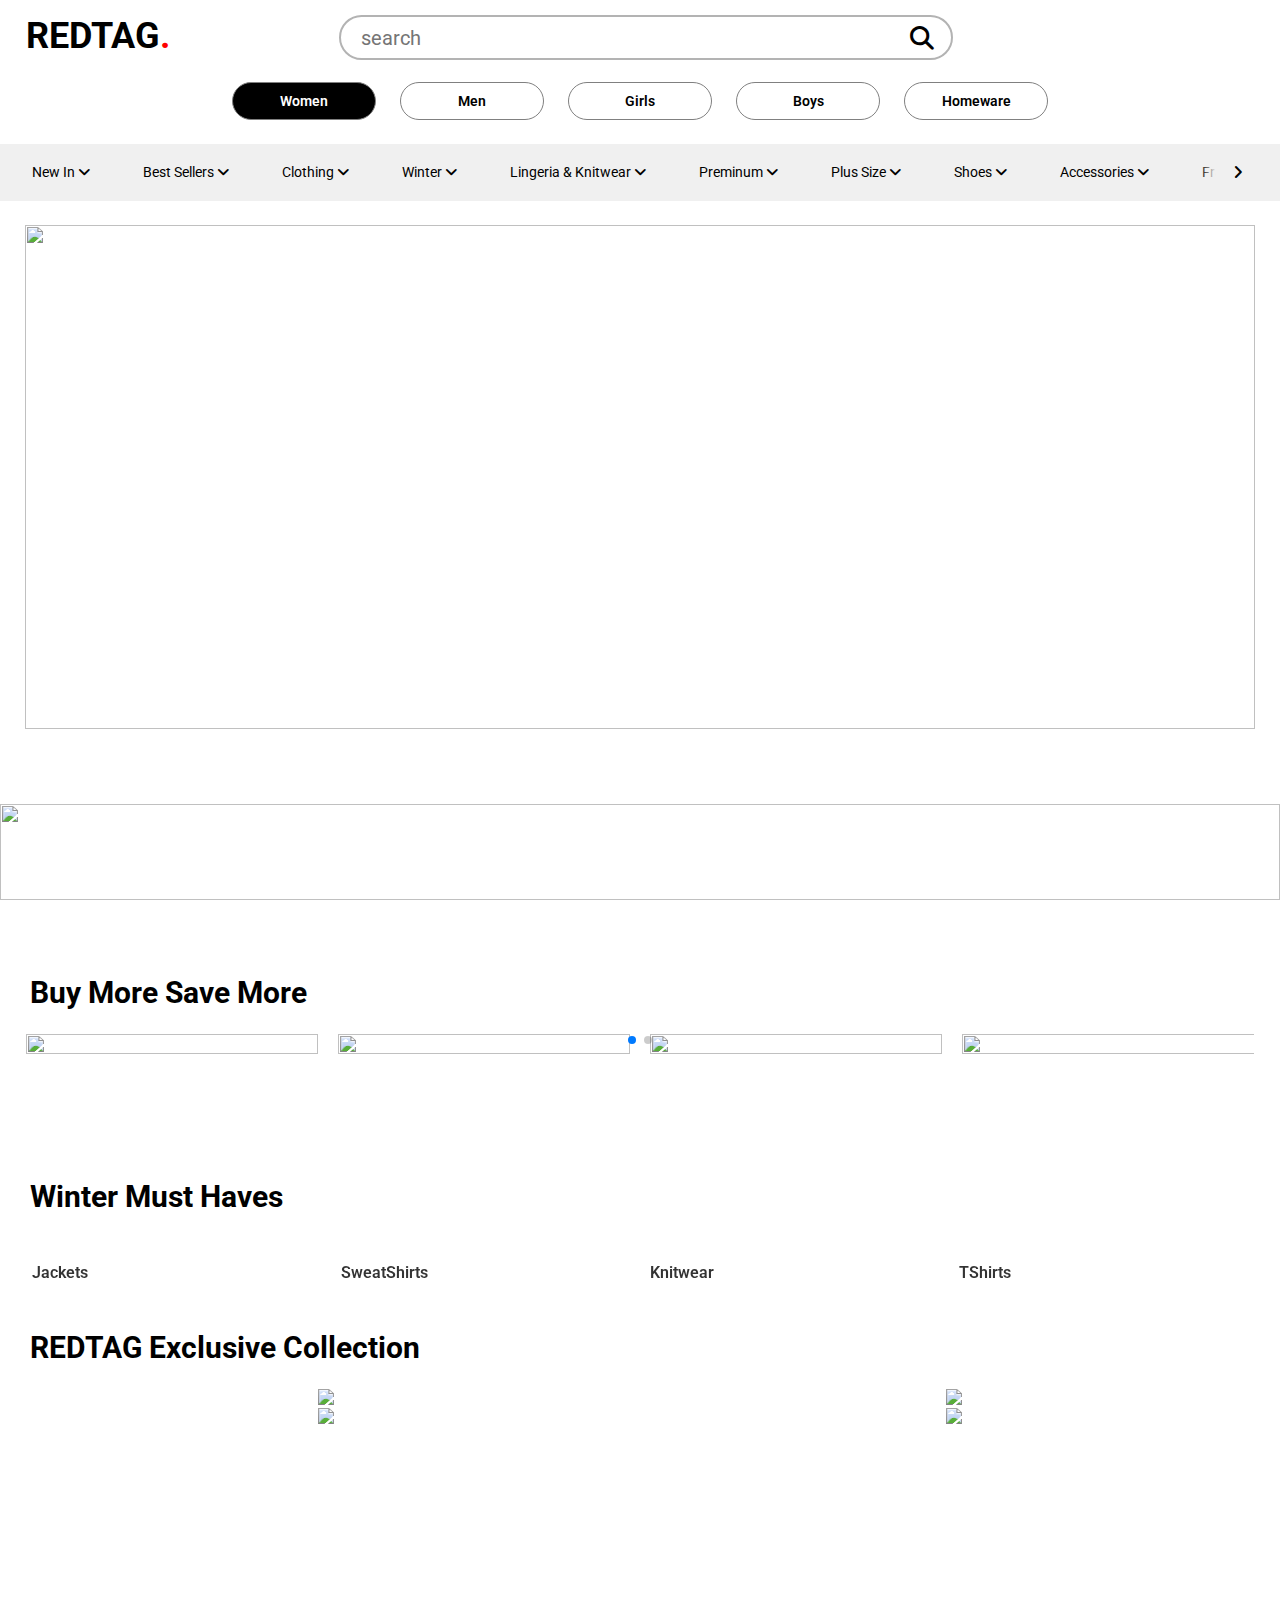
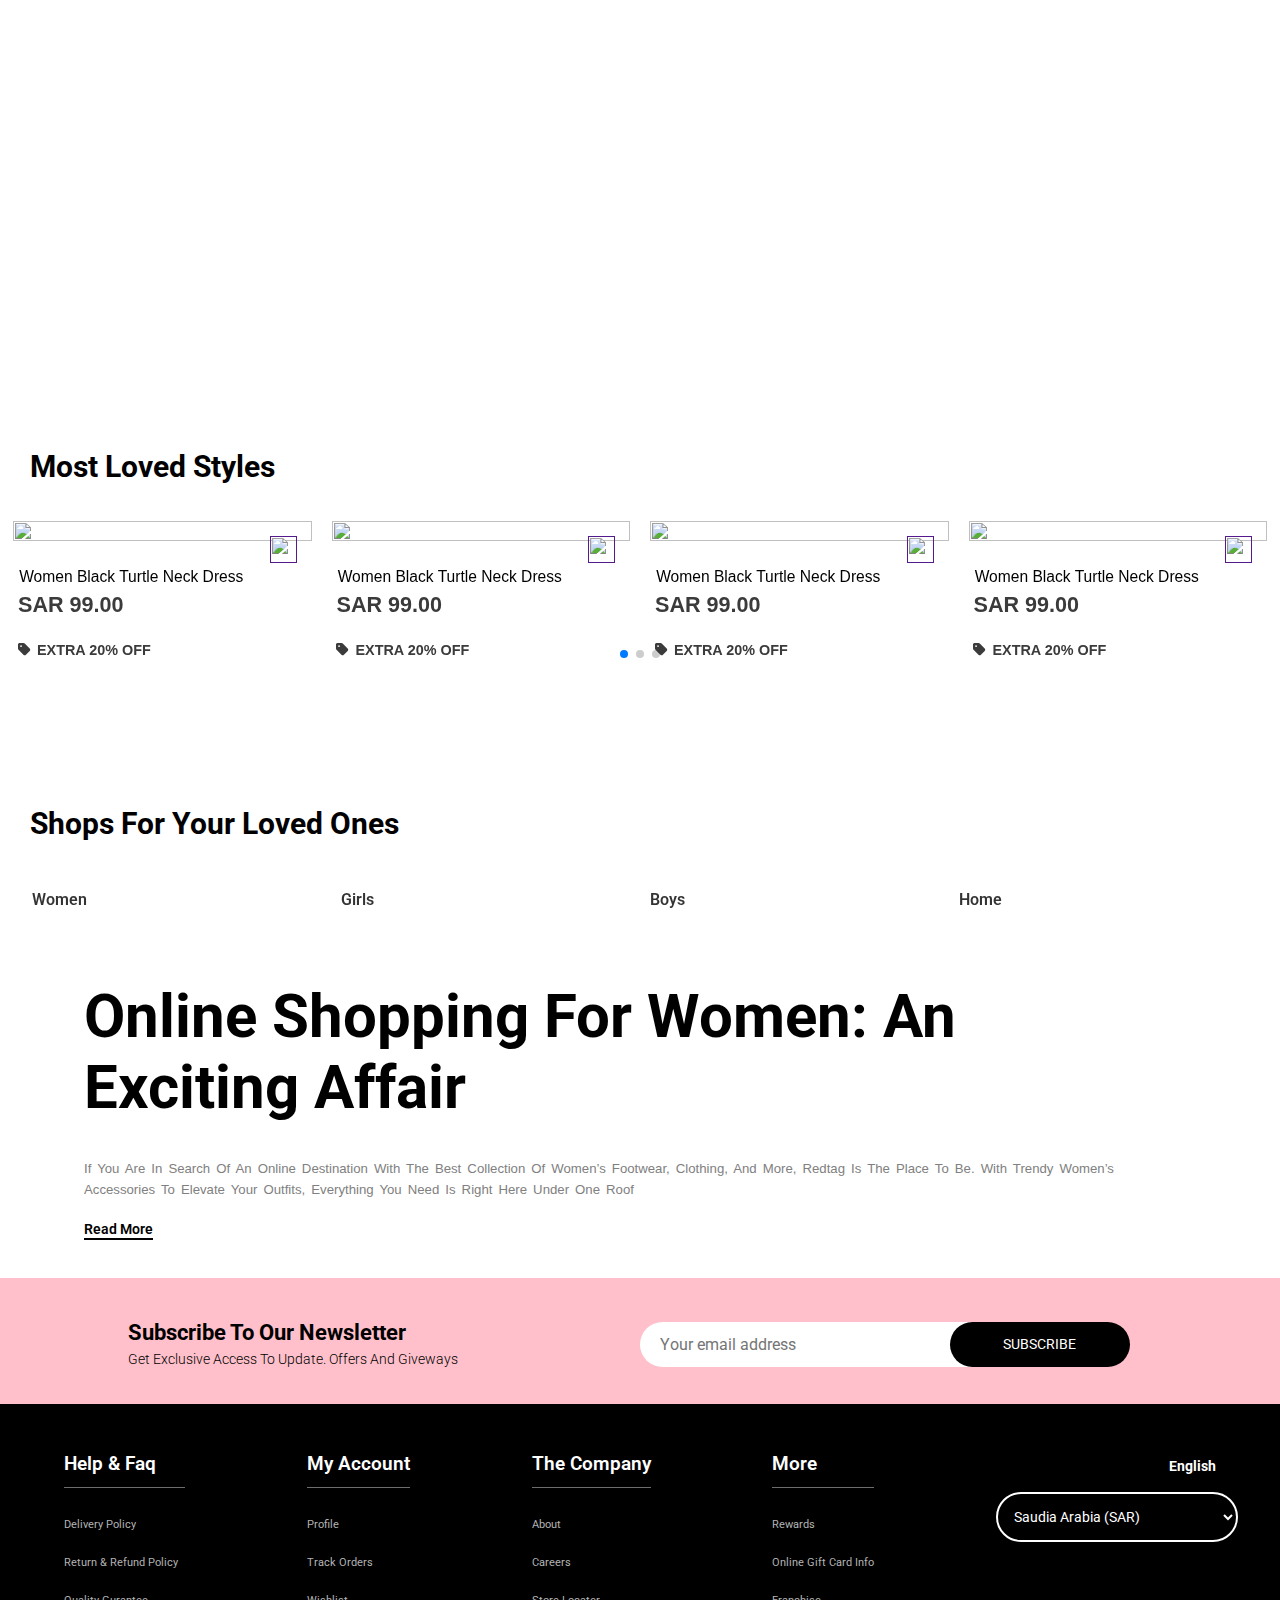
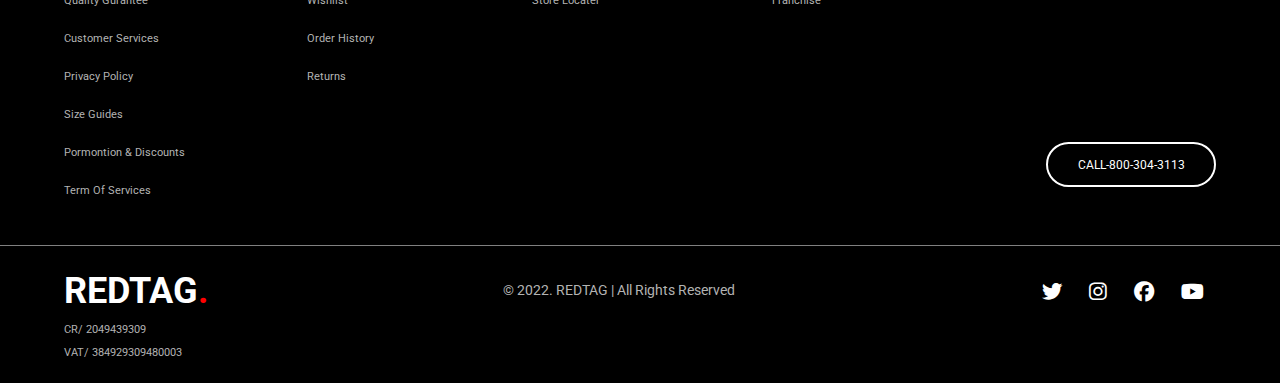
==== index.html @ 8b52f867 "redtag e-commerce" ====
<!DOCTYPE html>
<html lang="en">

<head>
    <meta charset="UTF-8">
    <meta http-equiv="X-UA-Compatible" content="IE=edge">
    <meta name="viewport" content="width=device-width, initial-scale=1.0">

    <!-- cdn link for fonts -->
    <link rel="stylesheet" href="https://cdnjs.cloudflare.com/ajax/libs/font-awesome/6.2.0/css/all.min.css">

    <!-- slider js link -->
    <link rel="stylesheet" href="https://cdn.jsdelivr.net/npm/swiper@8/swiper-bundle.min.css" />

    <!-- css link file  -->
    <link rel="stylesheet" href="sass/women1.css">
    <title>Women's Fashion</title>
</head>

<body>

    <!-- header section -->

        <header>
            <div class="top-head">
                <a href="" class="logo">Redtag<span>.</span> </a>
                <div class="icons-mbl">
                    <div class="hide-icons">
                        <a href="">
                            <img src="https://cdn.shopify.com/s/files/1/0604/1151/1030/files/sprite.svg?v=1639407144#account"
                                alt="">
                        </a>
                        <a href="">
                            <img src="https://cdn.shopify.com/s/files/1/0604/1151/1030/files/sprite.svg?v=1654072666#wishlist-inactive"
                                alt="">
                        </a>
                        <a href="">
                            <img src="https://cdn.shopify.com/s/files/1/0604/1151/1030/files/sprite.svg?v=1639407144#shopping-bag"
                                alt="">
                        </a>
                    </div>
                </div>
                <form action="">
                    <input type="search" id="search-bar" placeholder="search">
                    <label for="search-bar" class="fas fa-search"></label>
                </form>

                <div class="icons-pc">
                    <a href="/">
                        <img src="https://cdn.shopify.com/s/files/1/0604/1151/1030/files/sprite.svg?v=1639407144#account"
                            alt="">
                    </a>
                    <a href="/">
                        <img src="https://cdn.shopify.com/s/files/1/0604/1151/1030/files/sprite.svg?v=1654072666#wishlist-inactive"
                            alt="">
                    </a>
                    <a href="/">
                        <img src="https://cdn.shopify.com/s/files/1/0604/1151/1030/files/sprite.svg?v=1639407144#shopping-bag"
                            alt="">
                    </a>
                </div>
            </div>
            <div class="lower-head">
                <div class="menu-btn">
                    <a id="active" class="btn" href="index.html">Women</a>
                    <a class="btn" href="menfashion.html">Men</a>
                    <a class="btn" href="girlsfashion.html">Girls</a>
                    <a class="btn" href="boysfashion.html">Boys</a>
                    <a class="btn" href="homewarefashion.html">Homeware</a>
                </div>
            </div>
        </header>

    <!-- this section have same data on all pages -->
    
    <section id="women-f">

        <!-- dropdown navbar section  -->
    <section class="navbar">

        <nav class="wrapper">
            <div class="icon"><i id="left" class="fa-solid fa-angle-left"></i></div>
            <ul class="tabs-box">
                <li onclick="myNewIn()" class="tab">New In
                    <i class="fa-solid fa-angle-down"></i>
                </li>
                <li onclick="myBestSeller()" class="tab">Best Sellers
                    <i class="fa-solid fa-angle-down"></i>
                </li>
                <li onclick="myClothing()" class="tab">Clothing
                    <i class="fa-solid fa-angle-down"></i>
                </li>
                <li onclick="myWinter()" class="tab">Winter
                    <i class="fa-solid fa-angle-down"></i>
                </li>
                <li onclick="myLingeria()" class="tab">Lingeria & Knitwear
                    <i class="fa-solid fa-angle-down"></i>
                </li>
                <li onclick="myPremium()" class="tab">Preminum
                    <i class="fa-solid fa-angle-down"></i>
                </li>
                <li onclick="myPlusSize()" class="tab">Plus Size
                    <i class="fa-solid fa-angle-down"></i>
                </li>
                <li onclick="myShoes()" class="tab">Shoes
                    <i class="fa-solid fa-angle-down"></i>
                </li>
                <li onclick="myAccessories()" class="tab">Accessories
                    <i class="fa-solid fa-angle-down"></i>
                </li>
                <li onclick="myFragrance()" class="tab">Fragrance
                    <i class="fa-solid fa-angle-down"></i>
                </li>
                <li onclick="myHotOffer()" id="hot-offer" class="tab">Hot Offers
                    <i class="fa-solid fa-angle-down"></i>
                </li>
            </ul>
            <div class="icon"><i id="right" class="fa-solid fa-angle-right"></i></div>
        </nav>

        <!--nav dropdown items section  -->

        <section>
            <div  class="nav-dropdown">
            <!-- NewIn menu list  -->
        
            <div id="newIn" class="container">
                <div class="all-lists">
                    <ul class="menu-list">
                        <li><a class="menu-heading" href="">ALL</a></li>
                        <li><a href="">Clothing</a></li>
                        <li><a href="">Accessories</a></li>
                        <li><a href="">Shoes</a></li>
                    </ul>
                </div>
            </div>

            <!-- best seller menu list  -->

            <div id="best-seller" class="container">
                <div class="all-lists">
                    <ul class="menu-list">
                        <li><a class="menu-heading" href="">ALL</a></li>
                        <li><a href="">Clothing</a></li>
                        <li><a href="">Accessories</a></li>
                        <li><a href="">Shoes</a></li>
                    </ul>
                </div>
            </div>

            <!-- clothing menu list  -->

            <div id="clothing" class="container">
                <div class="all-lists">
                    <ul class="menu-list">
                        <li><a class="menu-heading" href="">shops all clothing</a></li>
                        <li><a href="">New in</a></li>
                        <li><a href="">Jackets</a></li>
                        <li><a href="">Sweateshirts & Hoodies</a></li>
                        <li><a href="">Kintwear</a></li>
                        <li><a href="">Dresses</a></li>
                        <li><a href="">Jeans & Jeggings</a></li>
                        <li><a href="">Leggings</a></li>
                        <li><a href="">Trouser and Shorts</a></li>
                        <li><a href="">Tops & T-Shirts</a></li>
                        <li><a href="">Skirts</a></li>
                        <li><a href="">Activewear</a></li>
                        <li><a href="">Lingeria</a></li>
                        <li><a href="">Loungewear</a></li>
                        <li><a href="">Swimwear</a></li>
                    </ul>
                    <ul class="menu-list">
                        <li><a class="menu-heading" href="">premium</a></li>
                        <li><a href="">Aaniqa Collection</a></li>
                        <li><a href="">Celebrity Collection</a></li>
                        <li><a href="">Limited Edition Collection</a></li>
                    </ul>
                    <ul class="menu-list">
                        <li><a class="menu-heading" href="">shops all collection</a></li>
                        <li><a href="">Best Sellers</a></li>
                        <li><a href="">Winter Collection</a></li>
                        <li><a href="">Timeless Beige</a></li>
                        <li><a href="">Festive Collection</a></li>
                        <li><a href="">Characters You Love</a></li>
                        <li><a href="">Basics</a></li>
                        <li><a href="">Black is Beautiful</a></li>
                        <li><a href="">Pick Your Pink Blush</a></li>
                    </ul>
                </div>
            </div>

            <!-- winter menu list  -->

            <div id="winter" class="container">
                <div class="all-lists">
                    <ul class="menu-list">
                        <li><a class="menu-heading" href="">ALL</a></li>
                        <li><a href="">Clothing</a></li>
                        <li><a href="">Accessories</a></li>
                        <li><a href="">Shoes</a></li>
                    </ul>
                </div>
            </div>

            <!-- lingera & knitwear menu list  -->

            <div id="ling-kint" class="container">
                <div class="all-lists">
                    <ul class="menu-list">
                        <li><a class="menu-heading" href="">shop all lingerie</a></li>
                        <li><a href="">Bras</a></li>
                        <li><a href="">Briefs</a></li>
                        <li><a href="">Vests</a></li>
                        <li><a href="">Babydolls</a></li>
                    </ul>
                    <ul class="menu-list">
                        <li><a class="menu-heading" href="">shop all nightwear</a></li>
                        <li><a href="">Chemises</a></li>
                        <li><a href="">Cami Sets</a></li>
                        <li><a href="">Nightgowns</a></li>
                        <li><a href="">Nightshirts</a></li>
                        <li><a href="">Pyjamas</a></li>
                    </ul>
                </div>
            </div>

            <!-- premium menu list  -->

            <div id="premium" class="container">
                <div class="all-lists">
                    <ul class="menu-list">
                        <li><a class="menu-heading" href="">shop all premium</a></li>
                        <li><a href="">Aaniqa Collection</a></li>
                        <li><a href="">Celebrity Collection</a></li>
                        <li><a href="">Limited Collection</a></li>
                    </ul>
                </div>
            </div>

            <!-- plus size menu list  -->

            <div id="plus-size" class="container">
                <div class="all-lists">
                    <ul class="menu-list">
                        <li><a class="menu-heading" href="">shop all plus size</a></li>
                        <li><a href="">New In</a></li>
                        <li><a href="">Tops & T-Shirts</a></li>
                        <li><a href="">Dresses</a></li>
                        <li><a href="">Jeans & Jeggings</a></li>
                        <li><a href="">Skirts</a></li>
                        <li><a href="">Trousers & Leggings</a></li>
                        <li><a href="">Jackets</a></li>
                        <li><a href="">Sweateshirts & Hoodies</a></li>
                    </ul>
                </div>
            </div>

            <!-- shoes menu list  -->

            <div id="shoes" class="container">
                <div class="all-lists">
                    <ul class="menu-list">
                        <li><a class="menu-heading" href="">shop all shoes</a></li>
                        <li><a href="">New In</a></li>
                        <li><a href="">shoes & T-Sandals</a></li>
                        <li><a href="">Flip Flops</a></li>
                        <li><a href="">Sneakers</a></li>
                        <li><a href="">Slippers</a></li>
                        <li><a href="">Socks & Tights</a></li>
                        <li><a href="">Boots</a></li>
                        <li><a href="">Celebrity Collection</a></li>
                        <li><a href="">Limited Edition</a></li>
                    </ul>
                </div>
            </div>

            <!-- accessories menu list  -->

            <div id="accessories" class="container">
                <div class="all-lists">
                    <ul class="menu-list">
                        <li><a class="menu-heading" href="">shop all accessories</a></li>
                        <li><a href="">New In</a></li>
                        <li><a href="">Bags & Wallets</a></li>
                        <li><a href="">Caps & Hats</a></li>
                        <li><a href="">Hair Accessories</a></li>
                        <li><a href="">Jewellery</a></li>
                        <li><a href="">Scarves</a></li>
                        <li><a href="">Travel Accessories</a></li>
                        <li><a href="">Sunglasses</a></li>
                        <li><a href="">Limited Edition</a></li>
                    </ul>
                </div>
            </div>

            <!-- perfume & frangrance menu list  -->

            <div id="fragrance" class="container">
                <div class="all-lists">
                    <ul class="menu-list">
                        <li><a class="menu-heading" href="">shop all perfume & Frangrance</a></li>
                        <li><a href="">New In</a></li>
                        <li><a href="">Perfumes</a></li>
                        <!-- <li><a href="">Limited Collection</a></li> -->
                    </ul>
                </div>
            </div>

            <!-- hot offer menu list  -->

            <div id="hotOffer" class="container">
                <div class="all-lists">
                    <ul class="menu-list">
                        <li><a class="menu-heading" href="">shops all sale</a></li>
                        <li><a href="">Clothing</a></li>
                        <li><a href="">Shoes</a></li>
                        <li><a href="">Accessories</a></li>
                        <li><a href="">Plus Size</a></li>
                        <li><a href="">SAR 10</a></li>
                        <li><a href="">SAR 15</a></li>
                        <li><a href="">SAR 20</a></li>
                    </ul>
                    <ul class="menu-list">
                        <li><a class="menu-heading" href="">all</a></li>
                        <li><a href="">Women</a></li>
                        <li><a href="">Men</a></li>
                        <li><a href="">Boys</a></li>
                        <li><a href="">Girls</a></li>
                        <li><a href="">Homewear</a></li>
                    </ul>
                    <ul class="menu-list">
                        <li><a class="menu-heading" href="">Buy 2 save more</a></li>
                        <li><a href="">All</a></li>
                        <li><a href="">2 FOR 37</a></li>
                        <li><a href="">2 FOR 49</a></li>
                        <li><a href="">2 FOR 69</a></li>
                        <li><a href="">2 FOR 79</a></li>
                        <li><a href="">2 FOR 89</a></li>
                    </ul>
                </div>
            </div>
        </div>
  
        </section>
        
   </section>
        <!-- images section  -->
        <section class="img-section">

            <div class="main-img">
                <img src="https://cdn.shopify.com/s/files/1/0604/1151/1030/files/Extra_30_above_250-01_19945a4c-e598-4bfa-afd0-9101a89cddaa.jpg?v=1670234275"
                    alt="">
            </div>


            <div class="small-img">
                <img id="for-mbl"
                    src="https://cdn.shopify.com/s/files/1/0604/1151/1030/files/Mob_tabby_2147446c-14be-4a9b-88ca-ec34884442e7_1024x1024.jpg?v=1669036482"
                    alt="">
                <img id="for-pc"
                    src="https://cdn.shopify.com/s/files/1/0604/1151/1030/files/tabby_4313b4ce-0781-40f6-9f5c-7038c5ca6b31_1024x1024.jpg?v=1669036480"
                    alt="">
            </div>
        </section>

        <!-- slider section  -->

        <section class="first-slider">
            <h2 class="heading">Buy More Save More</h2>
            <div class="swiper mySwiper">
                <div class="swiper-wrapper">
                    <div class="swiper-slide">
                        <img src="https://cdn.shopify.com/s/files/1/0604/1151/1030/files/15_a36b8e56-5350-4488-a671-e8e3aa65dbfa_600x.jpg?v=1668001152"
                            alt="">
                    </div>
                    <div class="swiper-slide">
                        <img src="https://cdn.shopify.com/s/files/1/0604/1151/1030/files/16_7308785c-ee92-4c9c-93be-42e6daa7a79b_600x.jpg?v=1668001253"
                            alt="">
                    </div>
                    <div class="swiper-slide">
                        <img src="https://cdn.shopify.com/s/files/1/0604/1151/1030/files/17_c15fe96d-7254-4285-a0f1-2115644046ab_600x.jpg?v=1668001359"
                            alt="">
                    </div>
                    <div class="swiper-slide">
                        <img src="https://cdn.shopify.com/s/files/1/0604/1151/1030/files/18_4ec487d6-7867-4ffb-8eca-4eb6639e1c29_600x.jpg?v=1668001391"
                            alt="">
                    </div>
                    <div class="swiper-slide">
                        <img src="https://cdn.shopify.com/s/files/1/0604/1151/1030/files/16_7308785c-ee92-4c9c-93be-42e6daa7a79b_600x.jpg?v=1668001253"
                            alt="">
                    </div>
                </div>
                <div class="swiper-button-next"></div>
                <div class="swiper-button-prev"></div>
                <div class="swiper-pagination"></div>
            </div>
        </section>

        <!-- duo-images  -->
        <section class="duo-images">
            <div>
                <img src="https://cdn.shopify.com/s/files/1/0604/1151/1030/files/Great_Prices_copy_48925700-23e2-486b-b3d7-8014163dc86f_1024x1024.jpg?v=1667482625"
                    alt="">
            </div>
            <div>
                <img src="https://cdn.shopify.com/s/files/1/0604/1151/1030/files/Clearance-09_162ca465-b413-4ad5-85c3-2f1ffef8c84c_1024x1024.jpg?v=1667482645"
                    alt="">
            </div>
        </section>

        <!-- first images screen slider -->

        <section class="mbl-slider">
            <div>
                <h2 class="heading">Winter Must Haves</h2>
            </div>
            <div class="swiper mySwiper">
                <div class="swiper-wrapper">
                    <div class="swiper-slide">
                        <img src="https://cdn.shopify.com/s/files/1/0604/1151/1030/files/Jacket_600x.jpg?v=1665419249"
                            alt="">
                        <p>Jackets</p>
                    </div>
                    <div class="swiper-slide">
                        <img src="https://cdn.shopify.com/s/files/1/0604/1151/1030/files/Sweatshirt_600x.jpg?v=1665419303"
                            alt="">
                        <p>SweatShirts</p>
                    </div>
                    <div class="swiper-slide">
                        <img src="https://cdn.shopify.com/s/files/1/0604/1151/1030/files/Knitwear_600x.jpg?v=1665419425"
                            alt="">
                        <p>Knitwear</p>
                    </div>
                    <div class="swiper-slide">
                        <img src="https://cdn.shopify.com/s/files/1/0604/1151/1030/files/T-shirts_copy_600x.jpg?v=1665419459"
                            alt="">
                        <p>TShirts</p>
                    </div>
                </div>
                <div id="mbl-pagination" class="swiper-pagination"></div>
            </div>
        </section>

        <!-- Exclusive Collection Section  -->

        <section class="excluisve-collection">
            <div>
                <h2 class="heading" style="margin-top: 4rem;">REDTAG Exclusive Collection </h2>
            </div>
            <div class="main-row">
                <div class="img-wrapper">
                    <a href="">
                        <img class="inner-img"
                            src="https://cdn.shopify.com/s/files/1/0604/1151/1030/files/Essential-100_657e44a0-1183-4c8a-9955-190df5fb54f7_800x.jpg?v=1666072385" />
                    </a>
                </div>

                <div class="img-wrapper">
                    <a href="">
                        <img class="inner-img"
                            src="https://cdn.shopify.com/s/files/1/0604/1151/1030/files/Loungewear-100_93a11c82-d7d1-4f73-b793-1f98130b499a_800x.jpg?v=1667200026" />
                    </a>
                </div>
            </div>

            <div class="main-row">
                <div class="img-wrapper">
                    <a href="">
                        <img class="inner-img"
                            src="https://cdn.shopify.com/s/files/1/0604/1151/1030/files/Smart_Casual-100_4e0e1b01-d53c-439b-94e6-0b1792f5e52e_800x.jpg?v=1665416159" />
                    </a>
                </div>

                <div class="img-wrapper">
                    <a href="">
                        <img class="inner-img"
                            src="https://cdn.shopify.com/s/files/1/0604/1151/1030/files/Denim-100_d1271416-a695-446b-b68e-fa597cc4cd6a_800x.jpg?v=1665416156" />
                    </a>
                </div>
            </div>
        </section>

        <!-- kick off image  -->

        <section class="kick-off-img">
            <div class="pc-img">
                <a href="">
                    <img src="https://cdn.shopify.com/s/files/1/0604/1151/1030/files/Women_FIFA_copy-100_1c10070b-6252-4411-acef-21ce1f9d3cc8_1800x.jpg?v=1663941781"
                        alt="">
                </a>
            </div>
            <div class="mbl-img">
                <a href="">
                    <img src="https://cdn.shopify.com/s/files/1/0604/1151/1030/files/Mob_Women_FIFA_copy_2x-100_33f9325f-a9eb-4dd6-a625-f4d5e257911c_800x.jpg?v=1663941786"
                        alt="">
                </a>
            </div>
        </section>

        <!-- under kickoff image section -->

        <section class="style-images">

            <div class="sylish-dress">
                <div class="collection-row">
                    <img src="https://cdn.shopify.com/s/files/1/0604/1151/1030/files/Pullovers_Cardigans_1024x1024.jpg?v=1665417637"
                        alt="">
                    <img src="https://cdn.shopify.com/s/files/1/0604/1151/1030/files/Sweatshirts_1024x1024.jpg?v=1665417846"
                        alt="">
                    <img src="https://cdn.shopify.com/s/files/1/0604/1151/1030/files/T-shirts-15_1024x1024.jpg?v=1665417901"
                        alt="">
                </div>

                <div class="collection-row">
                    <img src="https://cdn.shopify.com/s/files/1/0604/1151/1030/files/Blouses_1024x1024.jpg?v=1665418019"
                        alt="">
                    <img src="https://cdn.shopify.com/s/files/1/0604/1151/1030/files/Mob_Nightwear_copy_3e0bf62e-fee3-4a5d-9d72-bd8668e4d707_1024x1024.jpg?v=1665418062"
                        alt="">
                    <img src="https://cdn.shopify.com/s/files/1/0604/1151/1030/files/Jeans_a5fca8a7-ece9-41db-9f99-27b7b0e59ae6_1024x1024.jpg?v=1665418111"
                        alt="">
                </div>
            </div>
        </section>

        <!-- women footwear section  -->

        <section class="women-footwear">
            <div class="pc-img">
                <a href="">
                    <img src="https://cdn.shopify.com/s/files/1/0604/1151/1030/files/Women_s_Footwear-100_f2b1dadb-7fc8-44f8-9d4e-2b6d52908c38_1800x.jpg?v=1665416270"
                        alt="">
                </a>
            </div>

            <div class="mbl-img">
                <a href="">
                    <img src="https://cdn.shopify.com/s/files/1/0604/1151/1030/files/Mob_Women_s_Footwear-84_800x.jpg?v=1666177152"
                        alt="">
                </a>
            </div>

            <!--footwear images sectoion -->

            <div class="footwear-images">
                <div class="footwear-img">
                    <img src="https://cdn.shopify.com/s/files/1/0604/1151/1030/files/Boots_copy-100_1024x1024.jpg?v=1665416355"
                        alt="">
                    <img src="https://cdn.shopify.com/s/files/1/0604/1151/1030/files/Slippers_copy_2-100_1024x1024.jpg?v=1665416435"
                        alt="">
                    <img src="https://cdn.shopify.com/s/files/1/0604/1151/1030/files/Sandals_copy_3-100_bd2cee7e-1338-485e-8620-c50656f324e9_1024x1024.jpg?v=1665417395"
                        alt="">
                </div>

                <div class="footwear-img">
                    <img src="https://cdn.shopify.com/s/files/1/0604/1151/1030/files/Shoes_copy_2-100_5ed8d044-7f29-496f-921c-5aeb3bef27e4_1024x1024.jpg?v=1665494336"
                        alt="">
                    <img src="https://cdn.shopify.com/s/files/1/0604/1151/1030/files/Trainers_copy_2-100_1024x1024.jpg?v=1665416713"
                        alt="">
                    <img src="https://cdn.shopify.com/s/files/1/0604/1151/1030/files/Flip_Flops-100_d8b9b8b2-db1f-437b-944d-b4cb331a0a64_1024x1024.jpg?v=1665417348"
                        alt="">
                </div>
            </div>

        </section>

        <!-- women plus size  -->

        <section class="women-plus-size-img">
            <div class="pc-img">
                <a href="">
                    <img src="https://cdn.shopify.com/s/files/1/0604/1151/1030/files/Women_s_Plus_Size-100_1800x.jpg?v=1665417444"
                        alt="">
                </a>
            </div>
            <div class="mbl-img">
                <a href="">
                    <img src="https://cdn.shopify.com/s/files/1/0604/1151/1030/files/Mob_Women_s_Plus_Size-85_800x.jpg?v=1666177461"
                        alt="">
                </a>
            </div>
        </section>

        <!-- move your body images  -->

        <section class="move-body-img">
            <div class="pc-img">
                <a href="">
                    <img src="https://cdn.shopify.com/s/files/1/0604/1151/1030/files/Women_Activewear-100_3e2396d8-3ca9-4b6f-8294-bd76ff1b9f48_1800x.jpg?v=1665418744"
                        alt="">
                </a>
            </div>
            <div class="mbl-img">
                <a href="">
                    <img src="https://cdn.shopify.com/s/files/1/0604/1151/1030/files/Mob_Women_Activewear-86_800x.jpg?v=1666177532"
                        alt="">
                </a>
            </div>
        </section>

        <!-- timeless beige img  -->

        <section class="timeless-img">
            <div class="pc-img">
                <img src="https://cdn.shopify.com/s/files/1/0604/1151/1030/files/Timeless_Beige_2x-100_1024x1024.jpg?v=1662546549"
                    alt="">
            </div>

            <div class="mbl-img">
                <img src="https://cdn.shopify.com/s/files/1/0604/1151/1030/files/Mob_Timeless_Beige_2x-100_1024x1024.jpg?v=1662546558"
                    alt="">
            </div>
        </section>

        <!-- women nightwear section -->

        <section class="women-nightwear-img">
            <div class="pc-img">
                <a href="">
                    <img src="https://cdn.shopify.com/s/files/1/0604/1151/1030/files/Women_Lingerie-100_0336af1a-5258-4d9d-963f-eb9daf908252_1800x.jpg?v=1667193607"
                        alt="">
                </a>
            </div>
            <div class="mbl-img">
                <a href="">
                    <img src="https://cdn.shopify.com/s/files/1/0604/1151/1030/files/fc1b16194fa5f57eeb4b70622a3b724f_391d7ab4-3f44-4df1-a9e7-f1a9de73139c_800x.jpg?v=1666612760"
                        alt="">
                </a>
            </div>
        </section>

        <!-- add to Wishlist slider  -->

        <section class="wishlist-slider">
            <h2 class="heading">Most Loved Styles</h2>

            <div class="swiper mySwiper">
                <div class="swiper-wrapper">
                    <div class="swiper-slide" class="wish-slide">
                        <img src="https://cdn.shopify.com/s/files/1/0604/1151/1030/products/123786859_1-Ribbed_20Knitted_20Flared_20Hem_20Dress_20With_20Belt.jpg?v=1670252853&width=300"
                            alt="">
                            <a href="">
                                <img src="https://cdn.shopify.com/s/files/1/0604/1151/1030/files/sprite.svg?v=1654072666#wishlist-inactive"
                                        alt="">
                            </a>
                        <p>Women Black Turtle Neck Dress</p>
                        <h4>SAR 99.00</h4>
                        <a href="">
                            <i class="fa-solid fa-tag"></i>
                            <p> EXTRA 20% OFF</p>
                        </a>
                    </div>
                    <div class="swiper-slide">
                        <img src="https://cdn.shopify.com/s/files/1/0604/1151/1030/products/124123811-Rust_20Rib_20Swing_20Dress.jpg?v=1669205804&width=300"
                            alt="">
                            <a href="">
                                <img src="https://cdn.shopify.com/s/files/1/0604/1151/1030/files/sprite.svg?v=1654072666#wishlist-inactive"
                                        alt="">
                            </a>
                        <p>Women Black Turtle Neck Dress</p>
                        <h4>SAR 99.00</h4>
                        <a href="">
                            <i class="fa-solid fa-tag"></i>
                            <p> EXTRA 20% OFF</p>
                        </a>
                    </div>
                    <div class="swiper-slide">
                        <img src="https://cdn.shopify.com/s/files/1/0604/1151/1030/products/123898455-1-Turtleneck_20Long_20Sleeve_20Dress.jpg?v=1663861134&width=300"
                            alt="">
                            <a href="">
                                <img src="https://cdn.shopify.com/s/files/1/0604/1151/1030/files/sprite.svg?v=1654072666#wishlist-inactive"
                                        alt="">
                            </a>
                        <p>Women Black Turtle Neck Dress</p>
                        <h4>SAR 99.00</h4>
                        <a href="">
                            <i class="fa-solid fa-tag"></i>
                            <p> EXTRA 20% OFF</p>
                        </a>
                    </div>
                    <div class="swiper-slide">
                        <img src="https://cdn.shopify.com/s/files/1/0604/1151/1030/products/124123678-Black_20Rib_20Swing_20Dress.jpg?v=1669205751&width=300"
                            alt="">
                            <a href="">
                                <img src="https://cdn.shopify.com/s/files/1/0604/1151/1030/files/sprite.svg?v=1654072666#wishlist-inactive"
                                        alt="">
                            </a>
                        <p>Women Black Turtle Neck Dress</p>
                        <h4>SAR 99.00</h4>
                        <a href="">
                            <i class="fa-solid fa-tag"></i>
                            <p> EXTRA 20% OFF</p>
                        </a>
                    </div>
                    <div class="swiper-slide">
                        <img src="https://cdn.shopify.com/s/files/1/0604/1151/1030/products/124419815-1-High_20Neck_20Knee_20Langth_20Dress.jpg?v=1665501848&width=300"
                            alt="">
                            <a href="">
                                <img src="https://cdn.shopify.com/s/files/1/0604/1151/1030/files/sprite.svg?v=1654072666#wishlist-inactive"
                                        alt="">
                            </a>
                        <p>Women Black Turtle Neck Dress</p>
                        <h4>SAR 99.00</h4>
                        <a href="">
                            <i class="fa-solid fa-tag"></i>
                            <p> EXTRA 20% OFF</p>
                        </a>
                    </div>
                    <div class="swiper-slide">
                        <img src="https://cdn.shopify.com/s/files/1/0604/1151/1030/products/124428501-1-Black_20Sleeve_20Detail_20Ribbed_20Midi.jpg?v=1665501848&width=300"
                            alt="">
                            <a href="">
                                <img src="https://cdn.shopify.com/s/files/1/0604/1151/1030/files/sprite.svg?v=1654072666#wishlist-inactive"
                                        alt="">
                            </a>
                        <p>Women Black Turtle Neck Dress</p>
                        <h4>SAR 99.00</h4>
                        <a href="">
                            <i class="fa-solid fa-tag"></i>
                            <p> EXTRA 20% OFF</p>
                        </a>
                    </div>

                </div>
                <div class="swiper-button-next"></div>
                <div class="swiper-button-prev"></div>
                <div id="wishlist-pagination" class="swiper-pagination"></div>
            </div>
        </section>

        <div class="reward-img">
            <img src="https://cdn.shopify.com/s/files/1/0604/1151/1030/files/RT_Rewards-100_1024x1024.jpg?v=1661770418"
                alt="">
        </div>

        <!-- 2nd images screen slider -->

        <section class="mbl-slider">
            <div>
                <h2 class="heading">Shops for your loved ones</h2>
            </div>
            <div class="swiper mySwiper">
                <div class="swiper-wrapper">
                    <div class="swiper-slide">
                        <img src="https://cdn.shopify.com/s/files/1/0604/1151/1030/files/Women_c7ef8c84-6f41-481f-b6bc-4f1d749be066_600x.jpg?v=1665491249"
                            alt="">
                        <p>Women</p>
                    </div>
                    <div class="swiper-slide">
                        <img src="https://cdn.shopify.com/s/files/1/0604/1151/1030/files/Girls_5a016f15-9f27-4f1c-9bde-abadd8e7b5de_600x.jpg?v=1665491090"
                            alt="">
                        <p>Girls</p>
                    </div>
                    <div class="swiper-slide">
                        <img src="https://cdn.shopify.com/s/files/1/0604/1151/1030/files/Boys_c3148c7d-aaf4-4ea8-b768-239c7d3a661f_600x.jpg?v=1665491109"
                            alt="">
                        <p>Boys</p>
                    </div>
                    <div class="swiper-slide">
                        <img src="https://cdn.shopify.com/s/files/1/0604/1151/1030/files/Home_f0f1a7b3-e811-4363-a543-274c5736d7fd_600x.jpg?v=1665491122"
                            alt="">
                        <p>Home</p>
                    </div>
                </div>
                <div id="mblslider-pagination" class="swiper-pagination"></div>
            </div>
        </section>

        <!-- information section  -->

        <section class="info">
            <div class="info-content">
                <div class="main-heading">
                    <h2>Online Shopping for Women: An Exciting Affair</h2>
                </div>
                <p>If you are in search of an online destination with the best collection of women’s footwear, clothing,
                    and more, Redtag is the place to be. With trendy women’s accessories to elevate your outfits,
                    everything you need is right here under one roof</p>

                <span href="" onclick="readMore()">read more</span>

                <div id="all-content">
                    <p>
                        Redtag is the go-to destination for online shopping for women. With carefully curated women’s
                        clothing online and more, we offer a wide variety of trendy as well as classic items. Discover a
                        world of fresh fashion on our women’s sale.
                    </p>
                     <h4 class="sub-heading">Redtag's Collection Curated for Online Shopping for Women</h4>
                    <p>
                        Redtag recognises the need to reinvent through fashion. You can curate a wardrobe that is truly
                        yours. With limitless options in online women’s clothing today, Redtag also offers accessories
                        and footwear. It really is a world of endless possibilities!
                    </p>
                    <li>
                        <b>Women’s Clothing:</b> The best way for a lady to express herself is through women’s clothing.
                        Go for dainty dresses to accentuate your feminine side or graphic T-shirts for an edgy
                        personality. For a polished look, you can try out sheer shirts, and create stylish outfits every
                        single day! With Redtag, you can find the right clothing to make you feel confident and
                        comfortable on each occasion.
                    </li>
                    <li>
                        <b>Women’s Shoes:</b> Footwear is a fun wardrobe essential that never goes unnoticed. Women’s
                        shoes are the epitome of style and are evolving fast with changing trends. On Redtag, you can
                        find shoes that speak to you! Whether you are looking for sporty sneakers to support and protect
                        your feet or comfortable sandals for functionality, it’s all right here. We also offer tall
                        heels to wear to parties. At Redtag, we believe you can never have enough shoes!
                    </li>
                    <li>
                        <b>Women’s Fragrances & Accessories:</b> Redtag offers a range of women’s fragrances, which keep
                        you smelling fresh as flowers all day long. Say goodbye to post-workout and long commute
                        stinkiness. With scents that can elevate your persona, Redtag has everything a woman needs to
                        make a long-lasting impression.
                    </li>
                     <h4 class="sub-heading">Online Shopping for Women: Must-Try Trends</h4>
                    <p>
                        With a wide range of categories to explore, it can feel overwhelming to shop online. With
                        everything so gorgeous and trendy, you might feel confused. That is why Redtag experts are here
                        to help you narrow it down. Use this guide to get your hands on some promising trendy
                        must-haves.
                    </p>
                    <li>
                        <b>The Y2K Trend:</b> The early 2000s saw some really fun trends. These are making a major
                        comeback now. Halter tops, colourful beaded necklaces, and layered skirts are just a few of the
                        many options under this trend. You must try these out while shopping on Redtag.
                    </li>
                    <li>
                        <b>Oversized Everything:</b> The pandemic put comfort at the forefront of our lives – for all
                        the right reasons. So oversized T-shirts, shirts, and pants as well as sweatshirts are going to
                        be in-vogue for a while now. It is the era of ditching uncomfortable clothes and stepping into
                        comfy leisurewear apparel.
                    </li>
                    <li>
                        <b>The Neon Comeback:</b> This eye-popping trend is back with a bang. It is here to make us feel
                        like every day is a party, yet again. You can also embody this trend with statement pieces, such
                        as mini handbags, sneakers, belts, and more, in neon colours. Get your neon game on and watch
                        how heads turn!
                    </li>
                     <h4 class="sub-heading"> Online Shopping for Women Made Easy on Redtag</h4>
                    <p>
                        Redtag takes pride in being your go-to online destination for all things trendy and timeless. Be
                        it fashion or homeware, we have it all. Shop now on Redtag to uncover a universe of gorgeous
                        clothing, footwear, fragrances, and accessories. Have a seamless and memorable experience when
                        online shopping for women on our website. Avail of easy returns, affordable prices, and secure
                        payments from anywhere in the Middle East and Asia. Register now and explore our freshly curated
                        collections.
                    </p>
                </div>
                <!-- <span href="" onclick="readMore()">read less</span> -->
            </div>
        </section>

    </section>

    <!-- footer section  -->

    <footer>
        <div class="top-footer">
            <div class="text-part">
                <h2>Subscribe Today</h2>
                <h3>Subscribe to our newsletter</h3>
                <p id="hide-mbl-f">Get exclusive access to update. offers and giveways</p>
            </div>
            <div class="form-part">
                <div class="email-form">
                    <input type="search" id="search-bar" placeholder="Your email address">
                    <button id="subtu" class="sub-btn">Subscribe</button>
                </div>
            </div>
            <div id="for-mbl-icons">
                <a href=""><i class="fa-brands fa-twitter"></i></a>
                <a href=""><i class="fa-brands fa-instagram"></i></a>
                <a href=""><i class="fa-brands fa-facebook"></i></a>
                <a href=""><i class="fa-brands fa-youtube"></i></a>
            </div>
        </div>

        <!-- main section  -->

        <div class="main-footer">
            <div class="footer-data">
                <ul class="first">
                    <li class="footer-heading">Help & Faq</li>
                    <li><a href="/">Delivery Policy</a></li>
                    <li><a href="/">Return & Refund Policy</a></li>
                    <li><a href="/">Quality Gurantee</a></li>
                    <li><a href="/">Customer Services</a></li>
                    <li><a href="/">Privacy Policy</a></li>
                    <li><a href="/">Size Guides</a></li>
                    <li><a href="/">Pormontion & Discounts</a></li>
                    <li><a href="/">Term of Services</a></li>
                </ul>
            </div>
            <div class="footer-data">
                <ul class="Second">
                    <li class="footer-heading">My Account</li>
                    <li><a href="/">Profile</a></li>
                    <li><a href="/">Track Orders</a></li>
                    <li><a href="/">Wishlist</a></li>
                    <li><a href="/">Order History</a></li>
                    <li><a href="/">Returns</a></li>
                </ul>
            </div>
            <div class="footer-data">
                <ul class="third">
                    <li class="footer-heading">The Company</li>

                    <li><a href="/">About</a></li>
                    <li><a href="/">Careers</a></li>
                    <li><a href="/">Store Locater</a></li>
                </ul>
            </div>
            <div class="footer-data">
                <ul class="four">
                    <li class="footer-heading">More</li>
                    <li><a href="/">Rewards</a></li>
                    <li><a href="/">Online Gift Card info</a></li>
                    <li><a href="/">Franchise</a></li>
                </ul>
            </div>
            <div class="footer-data">
                <div class="five">
                    <div class="lang">
                        <h3><a href="/">English</a></h3>
                    </div>
                    <select>
                        <option value="0">Saudia Arabia (SAR)</option>
                        <option value="1">United Arab Emirates (AED)</option>
                        <!-- <option value="2">BMW</option> -->
                    </select>
                    <div>
                        <button class="call-btn">Call-800-304-3113</button>
                    </div>
                </div>
            </div>
        </div>
        <hr>

        <!-- footer end section  -->

        <div class="lower-footer">
            <div class="logo-sec">
                <h2>Redtag<span>.</span></h2>
                <p id="CR-No">CR/ 2049439309</p>
                <p id="VAT">VAT/ 384929309480003</p>
            </div>
            <div class="rights-sec">
                <p>
                    &copy; 2022. REDTAG | All Rights Reserved
                </p>
            </div>
            <div class="icons-sec">
                <a href=""><i class="fa-brands fa-twitter"></i></a>
                <a href=""><i class="fa-brands fa-instagram"></i></a>
                <a href=""><i class="fa-brands fa-facebook"></i></a>
                <!-- <a href=""><i class="fa-brands fa-snapchat"></i></a> -->
                <a href=""><i class="fa-brands fa-youtube"></i></a>
            </div>
        </div>
    </footer>

    <script src="https://cdn.jsdelivr.net/npm/swiper@8/swiper-bundle.min.js"></script>
    <!-- javascript custom file -->
    <script src="js/women.js"></script>

</body>

</html>
---- sass/women1.css ----
@import url("https://fonts.googleapis.com/css2?family=Jost:wght@600&family=Noto+Sans:wght@300;400;600&family=Quicksand:wght@300;500;600&family=Roboto:ital,wght@0,100;0,400;0,500;0,700;1,300&family=Ubuntu:wght@300&family=Work+Sans:wght@900&display=swap");
* {
  font-family: "Roboto", sans-serif;
  margin: 0;
  padding: 0;
  box-sizing: border-box;
  text-decoration: none;
  outline: none;
  border: none;
  text-transform: capitalize;
  /* transition: 1s linear; */
}

html {
  font-size: 75%;
  overflow-x: hidden;
  scroll-behavior: smooth;
}

body {
  background-color: #fff;
}

.heading {
  font-size: 2.5rem;
  margin: 4rem 0 2rem 2.5rem;
  text-align: left;
}

#men-nav-b {
  margin-left: 14rem;
}

header {
  width: 100%;
  align-items: center;
  justify-content: space-between;
  background-color: #fff;
}

.top-head {
  justify-content: space-between;
  display: flex;
  padding: 15px 2%;
}
.top-head a {
  text-transform: uppercase;
  font-size: 3rem;
  font-weight: bold;
  color: rgb(0, 0, 0);
}
.top-head a span {
  color: red;
}
.top-head form {
  display: flex;
  align-items: center;
  width: 50%;
  height: 45px;
  overflow: hidden;
  border-radius: 30px;
  background-color: #fff;
  border: 2px solid rgb(179, 179, 179);
}
.top-head form input {
  width: 100%;
  height: 100%;
  background: none;
  font-size: 1.7rem;
  color: rgb(0, 0, 0);
  padding: 0 20px;
  text-transform: none;
}
.top-head form label {
  font-size: 2rem;
  padding: 17px;
  color: rgb(0, 0, 0);
  cursor: pointer;
  transition: 1s;
}
.top-head form label:hover {
  color: #ff0000;
}
.top-head .icons-mbl {
  display: none;
}
.top-head .icons-mbl .hide-icons {
  display: flex;
}
.top-head .icons-mbl .hide-icons a {
  width: 30px;
  height: 30px;
  text-align: center;
  margin-right: 14px;
  transition: 0.4s;
}
.top-head .icons-mbl .hide-icons a:hover {
  transform: rotate(360deg);
}
.top-head .icons-pc {
  display: flex;
}
.top-head .icons-pc a {
  width: 30px;
  height: 30px;
  text-align: center;
  margin-right: 14px;
  transition: 0.4s;
}
.top-head .icons-pc a:hover {
  transform: rotate(360deg);
}

.menu-btn {
  display: flex;
  justify-content: center;
  margin-top: 0.6rem;
  gap: 2rem;
}
.menu-btn a {
  width: 12rem;
  padding: 0.8rem 1.5rem;
  font-size: 1.2rem;
  color: rgb(0, 0, 0);
  text-align: center;
  font-weight: 600;
  background-color: #fff;
  border: 1px solid grey;
  border-radius: 50px;
  cursor: pointer;
  transition: 0.5s;
}
.menu-btn a:hover {
  background-color: rgb(0, 0, 0);
  color: #fff;
}
.menu-btn #active {
  background-color: rgb(0, 0, 0);
  color: #fff;
}

.wrapper {
  position: relative;
  overflow-x: hidden;
  max-width: 100%;
  margin-top: 2rem;
  background: rgb(240, 240, 240);
}

.wrapper .icon {
  position: absolute;
  top: 0;
  height: 100%;
  width: 80px;
  display: flex;
  align-items: center;
}

.icon:first-child {
  left: 0;
  display: none;
  background: linear-gradient(90deg, rgb(240, 240, 240) 80%, transparent);
}

.icon:last-child {
  right: 0;
  justify-content: flex-end;
  background: linear-gradient(-90deg, rgb(240, 240, 240) 80%, transparent);
}

.icon i {
  width: 45px;
  height: 55px;
  cursor: pointer;
  font-size: 1.3rem;
  text-align: center;
  line-height: 55px;
  transition: 0.5s;
}

.icon i:hover {
  background: #000000;
  color: #fff;
}

.icon:first-child i {
  margin-left: 15px;
}

.icon:last-child i {
  margin-right: 20px;
}

.wrapper .tabs-box {
  display: flex;
  gap: 1rem;
  margin-left: 1rem;
  margin-right: 1rem;
  list-style: none;
  overflow-x: hidden;
  scroll-behavior: smooth;
}

.tabs-box.dragging {
  scroll-behavior: auto;
  cursor: -webkit-grab;
  cursor: grab;
}

.tabs-box .tab {
  cursor: pointer;
  font-size: 1.2rem;
  white-space: nowrap;
  padding: 20px 20px;
  transition: 0.7s ease-in-out;
}
.tabs-box .tab a {
  text-decoration: none;
  color: #000;
}
.tabs-box .tab a .fa-angle-down {
  margin-left: 4px;
  font-size: 1.2rem;
}
.tabs-box .tab:hover {
  background-color: #dfdfdf;
}

.tabs-box.dragging .tab {
  -webkit-user-select: none;
     -moz-user-select: none;
      -ms-user-select: none;
          user-select: none;
  pointer-events: none;
}

#hot-offer {
  color: #ff0000;
  font-weight: 600;
}

#newIn {
  display: none;
  width: 96vw;
  height: auto;
  z-index: 10;
  background-color: #fff;
  border: 1px solid rgb(179, 179, 179);
  margin: 1rem;
}
#newIn .all-lists {
  display: flex;
  justify-content: center;
  gap: 10rem;
  padding-bottom: 4rem;
}
#newIn ul {
  text-align: left;
  margin-top: 3rem;
}
#newIn ul li {
  list-style: none;
  padding: 0.5rem;
}
#newIn ul li .menu-heading {
  font-size: 1.2rem;
  font-weight: 600;
  text-transform: uppercase;
  padding-bottom: 0.7rem;
  display: block;
}
#newIn ul li .menu-heading:hover {
  color: #ff0000;
  font-size: 1.2rem;
}
#newIn ul li a {
  color: rgb(0, 0, 0);
  text-decoration: none;
  transition: 0.4s ease-in-out;
}
#newIn ul li a:hover {
  color: #ff0000;
  font-size: 1.1rem;
}

#best-seller {
  display: none;
  width: 96vw;
  height: auto;
  z-index: 10;
  background-color: #fff;
  border: 1px solid rgb(179, 179, 179);
  margin: 1rem;
}
#best-seller .all-lists {
  display: flex;
  justify-content: center;
  gap: 10rem;
  padding-bottom: 4rem;
}
#best-seller ul {
  text-align: left;
  margin-top: 3rem;
}
#best-seller ul li {
  list-style: none;
  padding: 0.5rem;
}
#best-seller ul li .menu-heading {
  font-size: 1.2rem;
  font-weight: 600;
  text-transform: uppercase;
  padding-bottom: 0.7rem;
  display: block;
}
#best-seller ul li .menu-heading:hover {
  color: #ff0000;
  font-size: 1.2rem;
}
#best-seller ul li a {
  color: rgb(0, 0, 0);
  text-decoration: none;
  transition: 0.4s ease-in-out;
}
#best-seller ul li a:hover {
  color: #ff0000;
  font-size: 1.1rem;
}

#clothing {
  display: none;
  width: 96vw;
  height: auto;
  z-index: 10;
  background-color: #fff;
  border: 1px solid rgb(179, 179, 179);
  margin: 1rem;
}
#clothing .all-lists {
  display: flex;
  justify-content: center;
  gap: 10rem;
  padding-bottom: 4rem;
}
#clothing ul {
  text-align: left;
  margin-top: 3rem;
}
#clothing ul li {
  list-style: none;
  padding: 0.5rem;
}
#clothing ul li .menu-heading {
  font-size: 1.2rem;
  font-weight: 600;
  text-transform: uppercase;
  padding-bottom: 0.7rem;
  display: block;
}
#clothing ul li .menu-heading:hover {
  color: #ff0000;
  font-size: 1.2rem;
}
#clothing ul li a {
  color: rgb(0, 0, 0);
  text-decoration: none;
  transition: 0.4s ease-in-out;
}
#clothing ul li a:hover {
  color: #ff0000;
  font-size: 1.1rem;
}

#winter {
  display: none;
  width: 96vw;
  height: auto;
  z-index: 10;
  background-color: #fff;
  border: 1px solid rgb(179, 179, 179);
  margin: 1rem;
}
#winter .all-lists {
  display: flex;
  justify-content: center;
  gap: 10rem;
  padding-bottom: 4rem;
}
#winter ul {
  text-align: left;
  margin-top: 3rem;
}
#winter ul li {
  list-style: none;
  padding: 0.5rem;
}
#winter ul li .menu-heading {
  font-size: 1.2rem;
  font-weight: 600;
  text-transform: uppercase;
  padding-bottom: 0.7rem;
  display: block;
}
#winter ul li .menu-heading:hover {
  color: #ff0000;
  font-size: 1.2rem;
}
#winter ul li a {
  color: rgb(0, 0, 0);
  text-decoration: none;
  transition: 0.4s ease-in-out;
}
#winter ul li a:hover {
  color: #ff0000;
  font-size: 1.1rem;
}

#bedroom {
  display: none;
  width: 96vw;
  height: auto;
  z-index: 10;
  background-color: #fff;
  border: 1px solid rgb(179, 179, 179);
  margin: 1rem;
}
#bedroom .all-lists {
  display: flex;
  justify-content: center;
  gap: 10rem;
  padding-bottom: 4rem;
}
#bedroom ul {
  text-align: left;
  margin-top: 3rem;
}
#bedroom ul li {
  list-style: none;
  padding: 0.5rem;
}
#bedroom ul li .menu-heading {
  font-size: 1.2rem;
  font-weight: 600;
  text-transform: uppercase;
  padding-bottom: 0.7rem;
  display: block;
}
#bedroom ul li .menu-heading:hover {
  color: #ff0000;
  font-size: 1.2rem;
}
#bedroom ul li a {
  color: rgb(0, 0, 0);
  text-decoration: none;
  transition: 0.4s ease-in-out;
}
#bedroom ul li a:hover {
  color: #ff0000;
  font-size: 1.1rem;
}

#dinning-kitchen {
  display: none;
  width: 96vw;
  height: auto;
  z-index: 10;
  background-color: #fff;
  border: 1px solid rgb(179, 179, 179);
  margin: 1rem;
}
#dinning-kitchen .all-lists {
  display: flex;
  justify-content: center;
  gap: 10rem;
  padding-bottom: 4rem;
}
#dinning-kitchen ul {
  text-align: left;
  margin-top: 3rem;
}
#dinning-kitchen ul li {
  list-style: none;
  padding: 0.5rem;
}
#dinning-kitchen ul li .menu-heading {
  font-size: 1.2rem;
  font-weight: 600;
  text-transform: uppercase;
  padding-bottom: 0.7rem;
  display: block;
}
#dinning-kitchen ul li .menu-heading:hover {
  color: #ff0000;
  font-size: 1.2rem;
}
#dinning-kitchen ul li a {
  color: rgb(0, 0, 0);
  text-decoration: none;
  transition: 0.4s ease-in-out;
}
#dinning-kitchen ul li a:hover {
  color: #ff0000;
  font-size: 1.1rem;
}

#decor {
  display: none;
  width: 96vw;
  height: auto;
  z-index: 10;
  background-color: #fff;
  border: 1px solid rgb(179, 179, 179);
  margin: 1rem;
}
#decor .all-lists {
  display: flex;
  justify-content: center;
  gap: 10rem;
  padding-bottom: 4rem;
}
#decor ul {
  text-align: left;
  margin-top: 3rem;
}
#decor ul li {
  list-style: none;
  padding: 0.5rem;
}
#decor ul li .menu-heading {
  font-size: 1.2rem;
  font-weight: 600;
  text-transform: uppercase;
  padding-bottom: 0.7rem;
  display: block;
}
#decor ul li .menu-heading:hover {
  color: #ff0000;
  font-size: 1.2rem;
}
#decor ul li a {
  color: rgb(0, 0, 0);
  text-decoration: none;
  transition: 0.4s ease-in-out;
}
#decor ul li a:hover {
  color: #ff0000;
  font-size: 1.1rem;
}

#bathroom {
  display: none;
  width: 96vw;
  height: auto;
  z-index: 10;
  background-color: #fff;
  border: 1px solid rgb(179, 179, 179);
  margin: 1rem;
}
#bathroom .all-lists {
  display: flex;
  justify-content: center;
  gap: 10rem;
  padding-bottom: 4rem;
}
#bathroom ul {
  text-align: left;
  margin-top: 3rem;
}
#bathroom ul li {
  list-style: none;
  padding: 0.5rem;
}
#bathroom ul li .menu-heading {
  font-size: 1.2rem;
  font-weight: 600;
  text-transform: uppercase;
  padding-bottom: 0.7rem;
  display: block;
}
#bathroom ul li .menu-heading:hover {
  color: #ff0000;
  font-size: 1.2rem;
}
#bathroom ul li a {
  color: rgb(0, 0, 0);
  text-decoration: none;
  transition: 0.4s ease-in-out;
}
#bathroom ul li a:hover {
  color: #ff0000;
  font-size: 1.1rem;
}

#travel {
  display: none;
  width: 96vw;
  height: auto;
  z-index: 10;
  background-color: #fff;
  border: 1px solid rgb(179, 179, 179);
  margin: 1rem;
}
#travel .all-lists {
  display: flex;
  justify-content: center;
  gap: 10rem;
  padding-bottom: 4rem;
}
#travel ul {
  text-align: left;
  margin-top: 3rem;
}
#travel ul li {
  list-style: none;
  padding: 0.5rem;
}
#travel ul li .menu-heading {
  font-size: 1.2rem;
  font-weight: 600;
  text-transform: uppercase;
  padding-bottom: 0.7rem;
  display: block;
}
#travel ul li .menu-heading:hover {
  color: #ff0000;
  font-size: 1.2rem;
}
#travel ul li a {
  color: rgb(0, 0, 0);
  text-decoration: none;
  transition: 0.4s ease-in-out;
}
#travel ul li a:hover {
  color: #ff0000;
  font-size: 1.1rem;
}

#ling-kint {
  display: none;
  width: 96vw;
  height: auto;
  z-index: 10;
  background-color: #fff;
  border: 1px solid rgb(179, 179, 179);
  margin: 1rem;
}
#ling-kint .all-lists {
  display: flex;
  justify-content: center;
  gap: 10rem;
  padding-bottom: 4rem;
}
#ling-kint ul {
  text-align: left;
  margin-top: 3rem;
}
#ling-kint ul li {
  list-style: none;
  padding: 0.5rem;
}
#ling-kint ul li .menu-heading {
  font-size: 1.2rem;
  font-weight: 600;
  text-transform: uppercase;
  padding-bottom: 0.7rem;
  display: block;
}
#ling-kint ul li .menu-heading:hover {
  color: #ff0000;
  font-size: 1.2rem;
}
#ling-kint ul li a {
  color: rgb(0, 0, 0);
  text-decoration: none;
  transition: 0.4s ease-in-out;
}
#ling-kint ul li a:hover {
  color: #ff0000;
  font-size: 1.1rem;
}

#premium {
  display: none;
  width: 96vw;
  height: auto;
  z-index: 10;
  background-color: #fff;
  border: 1px solid rgb(179, 179, 179);
  margin: 1rem;
}
#premium .all-lists {
  display: flex;
  justify-content: center;
  gap: 10rem;
  padding-bottom: 4rem;
}
#premium ul {
  text-align: left;
  margin-top: 3rem;
}
#premium ul li {
  list-style: none;
  padding: 0.5rem;
}
#premium ul li .menu-heading {
  font-size: 1.2rem;
  font-weight: 600;
  text-transform: uppercase;
  padding-bottom: 0.7rem;
  display: block;
}
#premium ul li .menu-heading:hover {
  color: #ff0000;
  font-size: 1.2rem;
}
#premium ul li a {
  color: rgb(0, 0, 0);
  text-decoration: none;
  transition: 0.4s ease-in-out;
}
#premium ul li a:hover {
  color: #ff0000;
  font-size: 1.1rem;
}

#plus-size {
  display: none;
  width: 96vw;
  height: auto;
  z-index: 10;
  background-color: #fff;
  border: 1px solid rgb(179, 179, 179);
  margin: 1rem;
}
#plus-size .all-lists {
  display: flex;
  justify-content: center;
  gap: 10rem;
  padding-bottom: 4rem;
}
#plus-size ul {
  text-align: left;
  margin-top: 3rem;
}
#plus-size ul li {
  list-style: none;
  padding: 0.5rem;
}
#plus-size ul li .menu-heading {
  font-size: 1.2rem;
  font-weight: 600;
  text-transform: uppercase;
  padding-bottom: 0.7rem;
  display: block;
}
#plus-size ul li .menu-heading:hover {
  color: #ff0000;
  font-size: 1.2rem;
}
#plus-size ul li a {
  color: rgb(0, 0, 0);
  text-decoration: none;
  transition: 0.4s ease-in-out;
}
#plus-size ul li a:hover {
  color: #ff0000;
  font-size: 1.1rem;
}

#baby {
  display: none;
  width: 96vw;
  height: auto;
  z-index: 10;
  background-color: #fff;
  border: 1px solid rgb(179, 179, 179);
  margin: 1rem;
}
#baby .all-lists {
  display: flex;
  justify-content: center;
  gap: 10rem;
  padding-bottom: 4rem;
}
#baby ul {
  text-align: left;
  margin-top: 3rem;
}
#baby ul li {
  list-style: none;
  padding: 0.5rem;
}
#baby ul li .menu-heading {
  font-size: 1.2rem;
  font-weight: 600;
  text-transform: uppercase;
  padding-bottom: 0.7rem;
  display: block;
}
#baby ul li .menu-heading:hover {
  color: #ff0000;
  font-size: 1.2rem;
}
#baby ul li a {
  color: rgb(0, 0, 0);
  text-decoration: none;
  transition: 0.4s ease-in-out;
}
#baby ul li a:hover {
  color: #ff0000;
  font-size: 1.1rem;
}

#junior {
  display: none;
  width: 96vw;
  height: auto;
  z-index: 10;
  background-color: #fff;
  border: 1px solid rgb(179, 179, 179);
  margin: 1rem;
}
#junior .all-lists {
  display: flex;
  justify-content: center;
  gap: 10rem;
  padding-bottom: 4rem;
}
#junior ul {
  text-align: left;
  margin-top: 3rem;
}
#junior ul li {
  list-style: none;
  padding: 0.5rem;
}
#junior ul li .menu-heading {
  font-size: 1.2rem;
  font-weight: 600;
  text-transform: uppercase;
  padding-bottom: 0.7rem;
  display: block;
}
#junior ul li .menu-heading:hover {
  color: #ff0000;
  font-size: 1.2rem;
}
#junior ul li a {
  color: rgb(0, 0, 0);
  text-decoration: none;
  transition: 0.4s ease-in-out;
}
#junior ul li a:hover {
  color: #ff0000;
  font-size: 1.1rem;
}

#senior {
  display: none;
  width: 96vw;
  height: auto;
  z-index: 10;
  background-color: #fff;
  border: 1px solid rgb(179, 179, 179);
  margin: 1rem;
}
#senior .all-lists {
  display: flex;
  justify-content: center;
  gap: 10rem;
  padding-bottom: 4rem;
}
#senior ul {
  text-align: left;
  margin-top: 3rem;
}
#senior ul li {
  list-style: none;
  padding: 0.5rem;
}
#senior ul li .menu-heading {
  font-size: 1.2rem;
  font-weight: 600;
  text-transform: uppercase;
  padding-bottom: 0.7rem;
  display: block;
}
#senior ul li .menu-heading:hover {
  color: #ff0000;
  font-size: 1.2rem;
}
#senior ul li a {
  color: rgb(0, 0, 0);
  text-decoration: none;
  transition: 0.4s ease-in-out;
}
#senior ul li a:hover {
  color: #ff0000;
  font-size: 1.1rem;
}

#collection {
  display: none;
  width: 96vw;
  height: auto;
  z-index: 10;
  background-color: #fff;
  border: 1px solid rgb(179, 179, 179);
  margin: 1rem;
}
#collection .all-lists {
  display: flex;
  justify-content: center;
  gap: 10rem;
  padding-bottom: 4rem;
}
#collection ul {
  text-align: left;
  margin-top: 3rem;
}
#collection ul li {
  list-style: none;
  padding: 0.5rem;
}
#collection ul li .menu-heading {
  font-size: 1.2rem;
  font-weight: 600;
  text-transform: uppercase;
  padding-bottom: 0.7rem;
  display: block;
}
#collection ul li .menu-heading:hover {
  color: #ff0000;
  font-size: 1.2rem;
}
#collection ul li a {
  color: rgb(0, 0, 0);
  text-decoration: none;
  transition: 0.4s ease-in-out;
}
#collection ul li a:hover {
  color: #ff0000;
  font-size: 1.1rem;
}

#shoes {
  display: none;
  width: 96vw;
  height: auto;
  z-index: 10;
  background-color: #fff;
  border: 1px solid rgb(179, 179, 179);
  margin: 1rem;
}
#shoes .all-lists {
  display: flex;
  justify-content: center;
  gap: 10rem;
  padding-bottom: 4rem;
}
#shoes ul {
  text-align: left;
  margin-top: 3rem;
}
#shoes ul li {
  list-style: none;
  padding: 0.5rem;
}
#shoes ul li .menu-heading {
  font-size: 1.2rem;
  font-weight: 600;
  text-transform: uppercase;
  padding-bottom: 0.7rem;
  display: block;
}
#shoes ul li .menu-heading:hover {
  color: #ff0000;
  font-size: 1.2rem;
}
#shoes ul li a {
  color: rgb(0, 0, 0);
  text-decoration: none;
  transition: 0.4s ease-in-out;
}
#shoes ul li a:hover {
  color: #ff0000;
  font-size: 1.1rem;
}

#accessories {
  display: none;
  width: 96vw;
  height: auto;
  z-index: 10;
  background-color: #fff;
  border: 1px solid rgb(179, 179, 179);
  margin: 1rem;
}
#accessories .all-lists {
  display: flex;
  justify-content: center;
  gap: 10rem;
  padding-bottom: 4rem;
}
#accessories ul {
  text-align: left;
  margin-top: 3rem;
}
#accessories ul li {
  list-style: none;
  padding: 0.5rem;
}
#accessories ul li .menu-heading {
  font-size: 1.2rem;
  font-weight: 600;
  text-transform: uppercase;
  padding-bottom: 0.7rem;
  display: block;
}
#accessories ul li .menu-heading:hover {
  color: #ff0000;
  font-size: 1.2rem;
}
#accessories ul li a {
  color: rgb(0, 0, 0);
  text-decoration: none;
  transition: 0.4s ease-in-out;
}
#accessories ul li a:hover {
  color: #ff0000;
  font-size: 1.1rem;
}

#fragrance {
  display: none;
  width: 96vw;
  height: auto;
  z-index: 10;
  background-color: #fff;
  border: 1px solid rgb(179, 179, 179);
  margin: 1rem;
}
#fragrance .all-lists {
  display: flex;
  justify-content: center;
  gap: 10rem;
  padding-bottom: 4rem;
}
#fragrance ul {
  text-align: left;
  margin-top: 3rem;
}
#fragrance ul li {
  list-style: none;
  padding: 0.5rem;
}
#fragrance ul li .menu-heading {
  font-size: 1.2rem;
  font-weight: 600;
  text-transform: uppercase;
  padding-bottom: 0.7rem;
  display: block;
}
#fragrance ul li .menu-heading:hover {
  color: #ff0000;
  font-size: 1.2rem;
}
#fragrance ul li a {
  color: rgb(0, 0, 0);
  text-decoration: none;
  transition: 0.4s ease-in-out;
}
#fragrance ul li a:hover {
  color: #ff0000;
  font-size: 1.1rem;
}

#hotOffer {
  display: none;
  width: 96vw;
  height: auto;
  z-index: 10;
  background-color: #fff;
  border: 1px solid rgb(179, 179, 179);
  margin: 1rem;
}
#hotOffer .all-lists {
  display: flex;
  justify-content: center;
  gap: 10rem;
  padding-bottom: 4rem;
}
#hotOffer ul {
  text-align: left;
  margin-top: 3rem;
}
#hotOffer ul li {
  list-style: none;
  padding: 0.5rem;
}
#hotOffer ul li .menu-heading {
  font-size: 1.2rem;
  font-weight: 600;
  text-transform: uppercase;
  padding-bottom: 0.7rem;
  display: block;
}
#hotOffer ul li .menu-heading:hover {
  color: #ff0000;
  font-size: 1.2rem;
}
#hotOffer ul li a {
  color: rgb(0, 0, 0);
  text-decoration: none;
  transition: 0.4s ease-in-out;
}
#hotOffer ul li a:hover {
  color: #ff0000;
  font-size: 1.1rem;
}

.main-img {
  width: 100%;
  margin-top: 2rem;
  text-align: center;
  cursor: pointer;
}
.main-img img {
  width: 98%;
  height: 42rem;
}

.small-img {
  width: 100%;
  margin-top: 6rem;
  text-align: center;
  cursor: pointer;
}
.small-img img {
  width: 100%;
  height: 8rem;
}

#for-mbl {
  display: none;
}

.first-slider {
  margin-top: 6rem;
}
.first-slider .swiper {
  width: 96%;
  height: 100%;
}
.first-slider .swiper-slide img {
  width: 100%;
  height: 100%;
  -o-object-fit: cover;
     object-fit: cover;
}
.first-slider .swiper-button-next {
  color: rgb(0, 0, 0);
}
.first-slider .swiper-button-prev {
  color: #ff0000;
}

.duo-images {
  display: flex;
  margin-top: 5rem;
  width: 100%;
  gap: 1rem;
}
.duo-images img {
  width: 100%;
}

.mbl-slider .swiper {
  width: 95%;
}
.mbl-slider .swiper .swiper-slide img {
  width: 100%;
  -o-object-fit: cover;
     object-fit: cover;
  cursor: pointer;
}
.mbl-slider .swiper .swiper-slide p {
  text-align: left;
  font-size: 1.3rem;
  margin: 1rem 0 0 0;
  font-weight: 600;
  opacity: 0.8;
  z-index: 1;
}

#homeware-img {
  margin: 5rem 0 0 1rem;
}

.excluisve-collection {
  /* Other styling elements, that are not necessary for the example */
}
.excluisve-collection .main-row {
  display: flex;
  gap: 2rem;
  justify-content: center;
  text-align: center;
  align-items: center;
  padding: 0 2rem;
}
.excluisve-collection .img-wrapper {
  width: 100%;
  overflow: hidden;
}
.excluisve-collection .inner-img {
  transition: 0.5s;
  width: 100%;
}
.excluisve-collection .inner-img:hover {
  transform: scale(1.1);
}
.excluisve-collection .img-wrapper {
  display: inline-block;
  box-sizing: border-box;
}

.kick-off-img {
  text-align: center;
  display: block;
  margin-top: 5rem;
}
.kick-off-img .pc-img {
  width: 100%;
}
.kick-off-img .pc-img img {
  width: 97%;
}
.kick-off-img .mbl-img {
  display: none;
}

.style-images {
  margin-top: 5rem;
}

.sylish-dress {
  margin-top: 3rem;
}
.sylish-dress .collection-row {
  display: flex;
  gap: 0.6rem;
}
.sylish-dress .collection-row img {
  width: 33.3%;
  margin-top: 0.7rem;
}

.school-essential img {
  width: 100%;
  margin-top: 5rem;
}

.women-footwear {
  text-align: center;
  display: block;
  margin-top: 5rem;
}
.women-footwear .pc-img {
  width: 100%;
}
.women-footwear .pc-img img {
  width: 97%;
}
.women-footwear .mbl-img {
  display: none;
}

.footwear-images {
  margin-top: 4rem;
}
.footwear-images .footwear-img {
  display: flex;
  gap: 0.6rem;
}
.footwear-images .footwear-img img {
  width: 33.3%;
  margin-top: 0.7rem;
}

.women-plus-size-img {
  text-align: center;
  display: block;
  margin-top: 5rem;
}
.women-plus-size-img .pc-img {
  width: 100%;
}
.women-plus-size-img .pc-img img {
  width: 97%;
}
.women-plus-size-img .mbl-img {
  display: none;
}

.move-body-img {
  text-align: center;
  display: block;
  margin-top: 5rem;
}
.move-body-img .pc-img {
  width: 100%;
}
.move-body-img .pc-img img {
  width: 97%;
}
.move-body-img .mbl-img {
  display: none;
}

.timeless-img {
  margin-top: 4rem;
}
.timeless-img .pc-img img {
  width: 100%;
}
.timeless-img .mbl-img {
  width: 100%;
  display: none;
}

.women-nightwear-img {
  text-align: center;
  display: block;
  margin-top: 5rem;
}
.women-nightwear-img .pc-img {
  width: 100%;
}
.women-nightwear-img .pc-img img {
  width: 97%;
}
.women-nightwear-img .mbl-img {
  display: none;
}

.wishlist-slider .swiper {
  width: 100%;
  height: 100%;
  padding: 1.1rem;
}
.wishlist-slider .swiper .swiper-slide a img {
  width: 27px;
  height: 27px;
  position: absolute;
  top: 15px;
  right: 15px;
}
.wishlist-slider .swiper .swiper-slide p {
  font-size: 1.3rem;
  margin-top: 1.7rem;
  margin-left: 0.5rem;
  font-family: "Gill Sans", "Gill Sans MT", Calibri, "Trebuchet MS", sans-serif;
}
.wishlist-slider .swiper .swiper-slide h4 {
  font-size: 1.8rem;
  margin-left: 0.4rem;
  margin-top: 0.5rem;
  color: rgb(59, 59, 59);
  font-family: "Gill Sans", "Gill Sans MT", Calibri, "Trebuchet MS", sans-serif;
}
.wishlist-slider .swiper .swiper-slide a {
  display: flex;
  margin-top: 0.3rem;
  margin-left: 0.4rem;
}
.wishlist-slider .swiper .swiper-slide a i {
  color: rgb(59, 59, 59);
  margin-top: 1.8rem;
  font-size: 1.2rem;
}
.wishlist-slider .swiper .swiper-slide a p {
  color: rgb(59, 59, 59);
  margin-left: 0.5rem;
  font-weight: 600;
  font-size: 1.2rem;
}
.wishlist-slider .swiper .swiper-slide img {
  display: block;
  width: 100%;
  height: 100%;
  -o-object-fit: cover;
     object-fit: cover;
}
.wishlist-slider .swiper .swiper-button-next,
.wishlist-slider .swiper .swiper-button-prev {
  color: rgb(0, 0, 0);
  margin-top: -6rem;
  padding: 0 2rem;
}

.reward-img img {
  width: 100%;
  margin-top: 7rem;
}

.info-content {
  margin-top: 6rem;
  margin-left: 7rem;
  width: 85%;
}
.info-content .main-heading h2 {
  font-size: 5rem;
}
.info-content p {
  margin-top: 3rem;
  font-size: 1.1rem;
  font-family: Verdana, Geneva, Tahoma, sans-serif;
  color: grey;
  line-height: 1.7rem;
  margin-bottom: 1.5rem;
  word-spacing: 0.2rem;
}
.info-content span {
  color: #000000;
  border-bottom: 2px solid #000000;
  font-size: 1.2rem;
  font-weight: 600;
  cursor: pointer;
  line-height: 2rem;
}
.info-content #all-content {
  display: none;
}
.info-content #all-content h4 {
  font-size: 3rem;
  display: block;
  margin-top: 2.4rem;
}
.info-content #all-content p {
  margin-top: 2rem;
  font-size: 1.2rem;
  font-family: Verdana, Geneva, Tahoma, sans-serif;
  color: grey;
  line-height: 1.7rem;
  margin-bottom: 1.4rem;
  word-spacing: 0.2rem;
}
.info-content #all-content li {
  margin-top: 1.4rem;
  font-size: 1.2rem;
  font-family: Verdana, Geneva, Tahoma, sans-serif;
  color: grey;
  line-height: 1.7rem;
  margin-bottom: 1.4rem;
  word-spacing: 0.2rem;
}

footer {
  background-color: rgb(0, 0, 0);
}
footer .top-footer {
  background-color: pink;
  margin-top: 3rem;
  width: 100%;
  display: flex;
  justify-content: center;
  padding: 3rem 10%;
}
footer .top-footer .text-part {
  width: 50%;
}
footer .top-footer .text-part h2 {
  display: none;
}
footer .top-footer .text-part h3 {
  margin: 0.5rem 0;
  font-size: 1.8rem;
}
footer .top-footer .text-part p {
  font-size: 1.2rem;
  font-weight: 300;
}
footer .top-footer .form-part {
  width: 50%;
}
footer .top-footer .form-part .email-form {
  display: flex;
  margin-top: 0.7rem;
}
footer .top-footer .form-part .email-form input {
  width: 80%;
  height: 45px;
  border-radius: 50px;
  background: #fff;
  font-size: 1.3rem;
  color: rgb(0, 0, 0);
  padding: 0 20px;
  text-transform: none;
}
footer .top-footer .form-part .email-form .sub-btn {
  width: 180px;
  height: 45px;
  text-transform: uppercase;
  margin-left: -100px;
  border-radius: 50px;
  background: rgb(0, 0, 0);
  font-size: 1.2rem;
  color: #fff;
  padding: 0 20px;
  cursor: pointer;
  transition: 0.5s;
}
footer .top-footer .form-part .email-form .sub-btn:hover {
  background-color: aliceblue;
  color: rgb(0, 0, 0);
  border: 2px solid rgb(0, 0, 0);
  font-weight: 600;
}
footer #for-mbl-icons {
  display: none;
}
footer #for-mbl-icons a {
  color: rgb(0, 0, 0);
  font-size: 1.7rem;
}
footer #for-mbl-icons a i {
  padding: 0 0.7rem;
  margin-top: 1rem;
}

.main-footer {
  background-color: rgb(0, 0, 0);
  display: flex;
  justify-content: space-between;
  padding: 3rem 5%;
  border-bottom: 1px solid grey;
}
.main-footer .footer-data ul {
  list-style: none;
}
.main-footer .footer-data ul .footer-heading {
  font-size: 1.6rem;
  font-weight: 600;
  color: #fff;
  margin-bottom: 1.4rem;
  border-bottom: 1px solid rgb(109, 109, 109);
}
.main-footer .footer-data ul li {
  padding: 1rem 0;
}
.main-footer .footer-data ul li a {
  color: rgb(179, 179, 179);
  padding: 1rem 0;
  font-size: 0.9rem;
}
.main-footer .five a {
  color: #fff;
  margin: 1.5rem 0;
  float: right;
}
.main-footer .five select {
  width: 110%;
  height: 50px;
  background: none;
  border-radius: 40px;
  border: 2px solid #fff;
  color: #fff;
  padding: 1rem 1rem;
  font-size: 1.2rem;
}
.main-footer .five select option {
  height: 50px;
  background: rgb(0, 0, 0);
  color: #fff;
  padding: 1rem 2rem 0 0;
  font-size: 1.2rem;
}
.main-footer .five .call-btn {
  width: 170px;
  height: 45px;
  border: 2px solid #fff;
  text-transform: uppercase;
  border-radius: 50px;
  background: rgb(0, 0, 0);
  font-size: 1rem;
  color: #fff;
  padding: 0 10px;
  margin: 200px 0 0 50px;
  cursor: pointer;
  transition: 0.5s;
}
.main-footer .five .call-btn:hover {
  background-color: aliceblue;
  color: rgb(0, 0, 0);
  font-weight: 600;
}

.lower-footer {
  color: #fff;
  display: flex;
  justify-content: space-between;
  padding: 2rem 5%;
}
.lower-footer .logo-sec h2 {
  text-transform: uppercase;
  font-size: 3rem;
}
.lower-footer .logo-sec h2 span {
  color: #ff0000;
}
.lower-footer .logo-sec p {
  color: rgb(179, 179, 179);
  margin-top: 0.9rem;
  font-size: 0.9rem;
}
.lower-footer .rights-sec {
  margin-top: 1rem;
  font-size: 1.2rem;
  color: rgb(179, 179, 179);
}
.lower-footer .icons-sec a {
  color: #fff;
  font-size: 1.7rem;
}
.lower-footer .icons-sec a i {
  padding: 0 1rem;
  margin-top: 1rem;
}

@media only screen and (max-width: 1050px) {
  footer .top-footer {
    padding: 3rem 4%;
  }
  footer .main-footer {
    flex-wrap: wrap;
  }
  footer .lower-footer {
    flex-wrap: wrap;
  }
  .swiper .sld-btn-hide {
    display: none;
  }
  #men-nav-b {
    margin-left: 0;
  }
}
@media only screen and (max-width: 800px) {
  footer .top-footer {
    flex-direction: column;
    justify-content: center;
    align-items: center;
    text-align: center;
    gap: 1.5rem;
  }
  footer .top-footer .text-part {
    width: 100%;
  }
  footer .top-footer .form-part {
    width: 90%;
    margin-left: 4rem;
  }
  header .top-head {
    flex-direction: column;
    justify-content: center;
    align-items: center;
    text-align: center;
    gap: 1rem;
  }
  header .top-head form {
    width: 90%;
    margin-top: 0.5rem;
    border-radius: 1px;
    height: 40px;
    border: 1px solid rgb(0, 0, 0);
  }
  header .top-head form label {
    font-size: 1.3rem;
    padding: 5px 12px;
  }
  header .lower-head {
    padding: 0 2rem;
  }
  footer .main-footer .five .call-btn {
    margin-top: 2rem;
  }
  .sylish-dress {
    margin-top: 1rem;
    padding: 0 0.7rem;
    margin-left: -0.5rem;
  }
  .footwear-images {
    margin-top: 2rem;
    padding: 0 1rem;
    margin-left: -0.5rem;
  }
  .mbl-slider .swiper .swiper-slide p {
    text-align: center;
  }
  #wishlist-pagination {
    display: none;
  }
  #clothing .all-lists {
    gap: 5rem;
  }
}
@media only screen and (max-width: 750px) {
  .main-img img {
    width: 98%;
    height: 32rem;
  }
  .lower-footer .icons-sec {
    margin-top: 2rem;
    justify-content: center;
    text-align: center;
    align-items: center;
  }
  .excluisve-collection .main-row {
    gap: 1rem;
    padding: 0 1rem;
  }
  .info-content {
    margin-left: 6rem;
  }
  .info-content .main-heading h2 {
    font-size: 4rem;
  }
}
@media only screen and (max-width: 660px) {
  .main-img img {
    width: 98%;
    height: 27rem;
  }
  .timeless-img {
    margin-top: 2rem;
  }
  .timeless-img .pc-img {
    display: none;
  }
  .timeless-img .mbl-img {
    display: block;
    text-align: center;
  }
  .timeless-img .mbl-img img {
    width: 100%;
  }
  .kick-off-img {
    margin-top: 2rem;
  }
  .kick-off-img .pc-img {
    display: none;
  }
  .kick-off-img .mbl-img {
    display: block;
    text-align: center;
  }
  .kick-off-img .mbl-img img {
    width: 90%;
  }
  .women-footwear {
    margin-top: 2rem;
  }
  .women-footwear .pc-img {
    display: none;
  }
  .women-footwear .mbl-img {
    display: block;
    text-align: center;
  }
  .women-footwear .mbl-img img {
    width: 90%;
  }
  .women-plus-size-img {
    margin-top: 2rem;
  }
  .women-plus-size-img .pc-img {
    display: none;
  }
  .women-plus-size-img .mbl-img {
    display: block;
    text-align: center;
  }
  .women-plus-size-img .mbl-img img {
    width: 90%;
  }
  .move-body-img {
    margin-top: 2rem;
  }
  .move-body-img .pc-img {
    display: none;
  }
  .move-body-img .mbl-img {
    display: block;
    text-align: center;
  }
  .move-body-img .mbl-img img {
    width: 90%;
  }
  .women-nightwear-img {
    margin-top: 2rem;
  }
  .women-nightwear-img .pc-img {
    display: none;
  }
  .women-nightwear-img .mbl-img {
    display: block;
    text-align: center;
  }
  .women-nightwear-img .mbl-img img {
    width: 90%;
  }
}
@media only screen and (max-width: 570px) {
  .top-head .icons-mbl {
    display: block;
    position: absolute;
    top: 10px;
    right: 23px;
  }
  .top-head .icons-mbl .hide-icons a {
    margin-right: 8px;
  }
  .top-head .logo {
    margin-left: -25rem;
    font-size: 2.5rem;
  }
  .main-img img {
    width: 98%;
    height: 22rem;
  }
  header .lower-head {
    padding: 0 0.4rem;
  }
  .lower-head .menu-btn {
    gap: 0rem;
    margin-top: 1rem;
  }
  .lower-head .menu-btn a {
    border: none;
    border-radius: 0px;
  }
  .top-head .icons-pc {
    display: none;
  }
  .menu-btn #active {
    background-color: #fff;
    color: rgb(0, 0, 0);
    border-bottom: 3px solid rgb(0, 0, 0);
  }
  .excluisve-collection .main-row {
    gap: 0.7rem;
    padding: 0 0.7rem;
  }
  footer .top-footer .text-part h3 {
    display: none;
  }
  #hide-mbl-f {
    display: none;
  }
  footer .top-footer .text-part h2 {
    display: block;
    font-size: 2.5rem;
    font-family: "La Belle Aurore", cursive;
  }
  footer .top-footer .form-part .email-form {
    flex-direction: column;
  }
  footer .top-footer .form-part .email-form input {
    width: 100%;
    margin-left: -2rem;
  }
  footer .top-footer .form-part .email-form .sub-btn {
    margin-left: -0.5rem;
    margin-top: 1.4rem;
    width: 85%;
  }
  .lower-footer .icons-sec {
    display: none;
  }
  #for-mbl {
    margin-top: -4.9rem;
    display: block;
    height: 6rem;
  }
  #for-pc {
    display: none;
  }
  .top-footer #for-mbl-icons {
    display: block;
  }
  .info-content {
    margin-left: 5rem;
  }
}
@media only screen and (max-width: 500px) {
  .top-head .logo {
    margin-left: -22rem;
    font-size: 2.5rem;
  }
  .first-slider {
    margin-top: 4rem;
  }
  .swiper-button-next,
.swiper-button-prev {
    display: none;
  }
  .wishlist-slider .swiper {
    width: 100%;
    height: 100%;
    padding: 0;
  }
  .wishlist-slider .swiper .swiper-slide p {
    font-size: 1.1rem;
    margin-top: 1rem;
    margin-left: 1rem;
  }
  .wishlist-slider .swiper .swiper-slide h4 {
    font-size: 1.3rem;
    margin-left: 1rem;
    margin-top: 0.7rem;
  }
  .wishlist-slider .swiper .swiper-slide a {
    margin-left: 1rem;
  }
  .wishlist-slider .swiper .swiper-slide a i {
    font-size: 1.1rem;
    margin-top: 1.2rem;
  }
  .reward-img img {
    margin-top: 4rem;
  }
  .school-essential img {
    width: 100%;
    margin-top: 2rem;
  }
  #clothing .all-lists {
    gap: 2rem;
  }
  #ling-kint .all-lists {
    gap: 2rem;
  }
  #hotOffer .all-lists {
    gap: 2rem;
  }
}
@media only screen and (max-width: 450px) {
  .top-head .logo {
    margin-left: -19rem;
    font-size: 2.5rem;
  }
  header .lower-head {
    padding: 0;
  }
  header .lower-head .menu-btn {
    padding: 0 0.5rem;
  }
  .lower-head .menu-btn a {
    padding: 0.7rem 0;
  }
  .main-img img {
    height: 19rem;
    width: 94%;
  }
  .heading {
    font-size: 1.3rem;
    margin-top: 3rem;
    margin-left: 0;
    text-align: center;
  }
  footer .main-footer {
    padding: 1rem 3rem;
  }
  footer .main-footer .five .call-btn {
    margin-bottom: 1.5rem;
  }
  .info-content {
    margin-left: 4rem;
    margin-top: 5rem;
  }
  .info-content .main-heading h2 {
    font-size: 3.5rem;
  }
  .info-content #all-content h4 {
    font-size: 2.6rem;
    margin-top: 2rem;
  }
  .info-content #all-content p {
    margin-top: 1.8rem;
  }
  .info-content #all-content li {
    margin-top: 1.8rem;
  }
}
@media only screen and (max-width: 415px) {
  .top-head {
    padding: 14px 0;
  }
  .main-img {
    margin-top: 1.2rem;
  }
  .wrapper {
    margin-top: 1.4rem;
  }
  .top-head .icons-mbl {
    right: 17px;
  }
  .top-head .icons-mbl .hide-icons a {
    margin-right: 5px;
    width: 27px;
    height: 27px;
  }
  .heading {
    margin-top: 2rem;
    margin-bottom: 1.5rem;
  }
  .first-slider {
    margin-top: 3.2rem;
  }
  .duo-images {
    margin-top: 4.4rem;
    gap: 0.5rem;
  }
  .mbl-slider {
    margin-top: 3.2rem;
  }
  .top-footer #for-mbl-icons a i {
    padding: 0 1rem;
  }
  .top-head .logo {
    margin-left: -21rem;
    font-size: 2.2rem;
    margin-bottom: -0.5rem;
  }
  .top-head #icons-mbl a {
    font-size: 2.1rem;
  }
  .excluisve-collection .main-row {
    gap: 0.6rem;
    padding: 0 0.4rem;
  }
  .kick-off-img .mbl-img img {
    width: 94%;
  }
  .lower-footer {
    flex-wrap: wrap;
    justify-content: center;
  }
  .lower-footer #CR-No {
    display: none;
  }
  .lower-footer #VAT {
    display: none;
  }
  .sylish-dress {
    margin-top: -3.5rem;
  }
  .sylish-dress .collection-row {
    gap: 0.4rem;
  }
  .women-footwear .mbl-img img {
    width: 94%;
  }
  .footwear-images {
    padding: 0 1.2rem 0 0.6rem;
    justify-content: center;
  }
  .footwear-images .footwear-img img {
    margin-top: 0rem;
  }
  .women-plus-size-img .mbl-img img {
    width: 94%;
  }
  .move-body-img .mbl-img img {
    width: 94%;
  }
  .women-nightwear-img .mbl-img img {
    width: 94%;
  }
  .wishlist-slider .swiper .swiper-slide a img {
    width: 20px;
    height: 20px;
    position: absolute;
    top: 10px;
    right: 10px;
  }
  .reward-img img {
    margin-top: 2rem;
  }
  .info-content {
    margin-left: 3rem;
    margin-top: 5rem;
  }
  .info-content .main-heading h2 {
    font-size: 4rem;
  }
  #clothing .all-lists {
    gap: 1rem;
  }
  #hotOffer .all-lists {
    gap: 1rem;
  }
  .main-footer .five select {
    margin-left: 2rem;
  }
  footer .main-footer .five .call-btn {
    margin-left: 6rem;
  }
}
@media only screen and (max-width: 375px) {
  .top-head .logo {
    margin-left: -16rem;
  }
  .main-footer .five select {
    margin-left: 1rem;
  }
  footer .main-footer .five .call-btn {
    margin-left: 5rem;
  }
}
@media only screen and (max-width: 360px) {
  .top-head {
    padding: 14px 0;
  }
  .top-head .icons-mbl {
    right: 17px;
  }
  .top-head .logo {
    margin-left: -14.2rem;
  }
  .main-img {
    margin-top: 1.2rem;
  }
  .wrapper {
    margin-top: 1.4rem;
  }
  footer .main-footer {
    padding: 1 2.2rem;
  }
  .info-content {
    margin-left: 2.5rem;
  }
  .info-content #all-content h4 {
    font-size: 2.3rem;
  }
  footer .main-footer .five .call-btn {
    margin-left: 4rem;
  }
  .main-footer .five select {
    margin-left: 0.6rem;
  }
}/*# sourceMappingURL=women1.css.map */
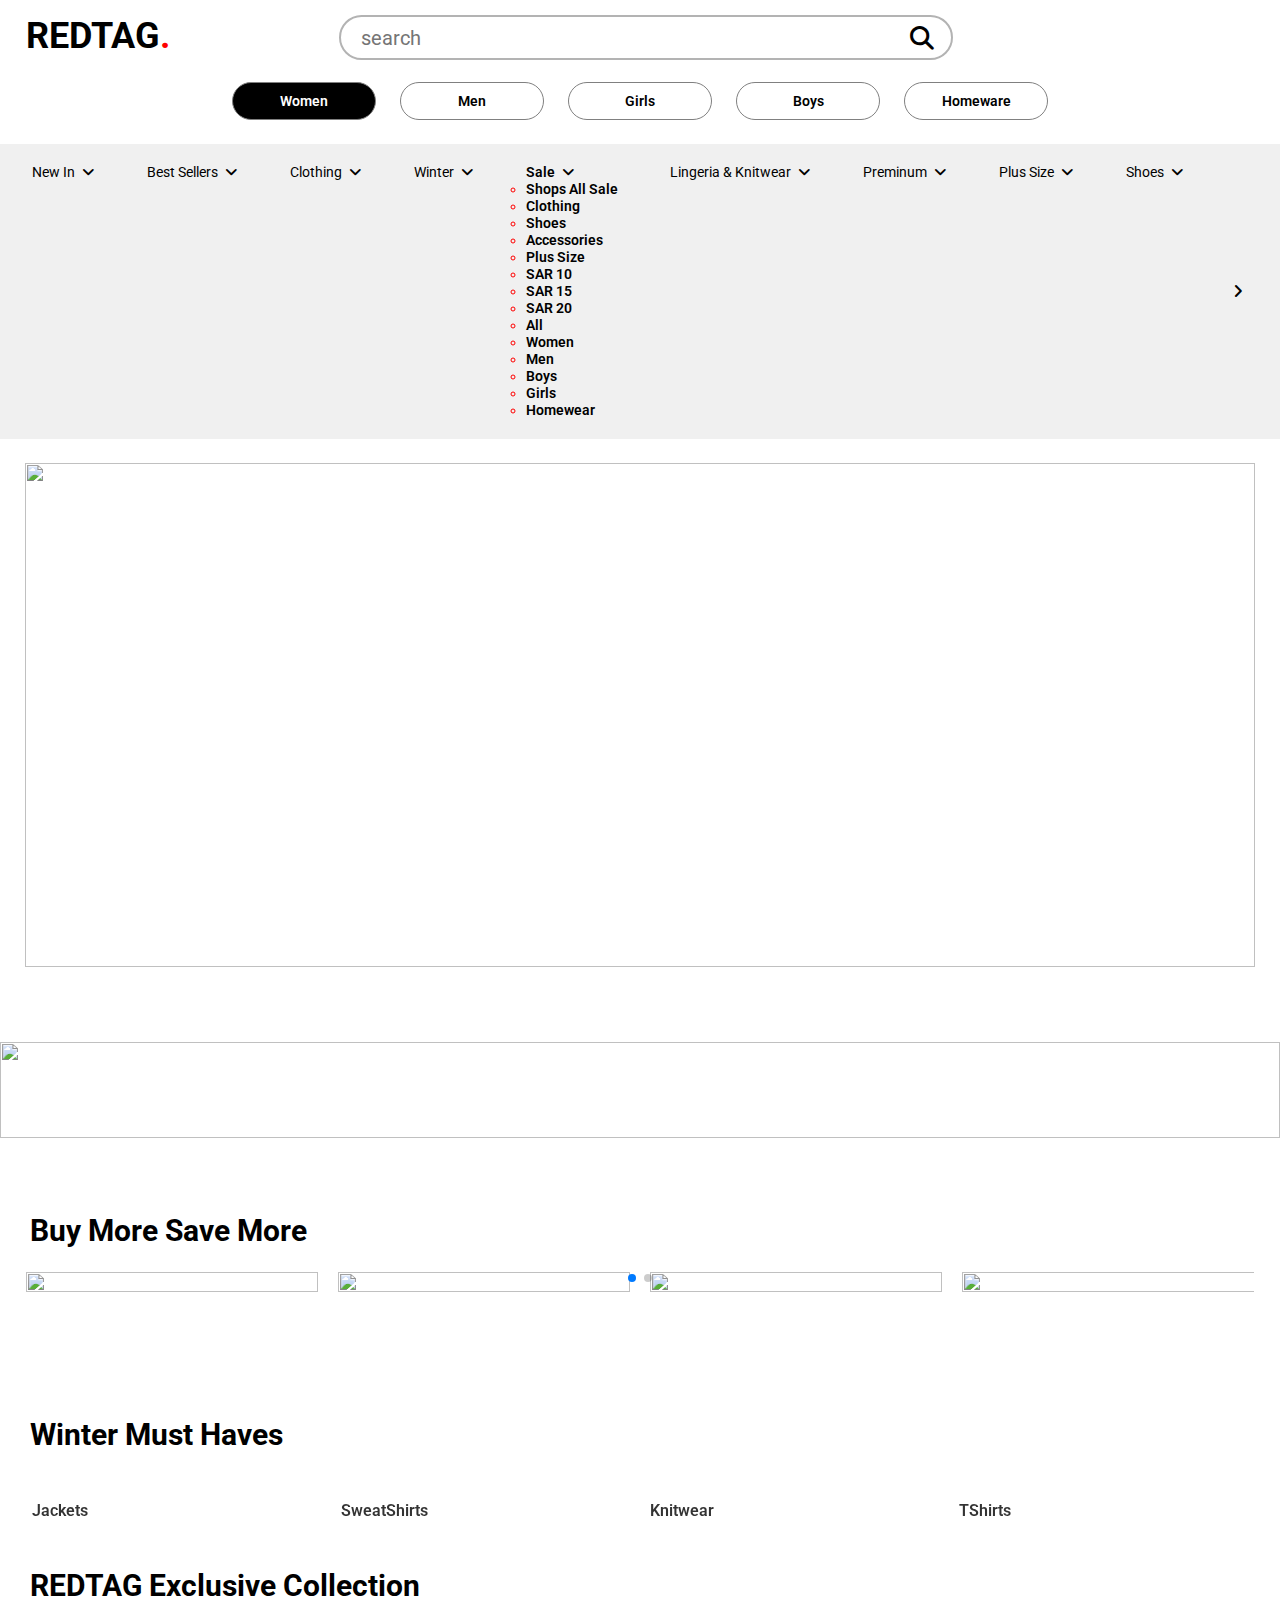
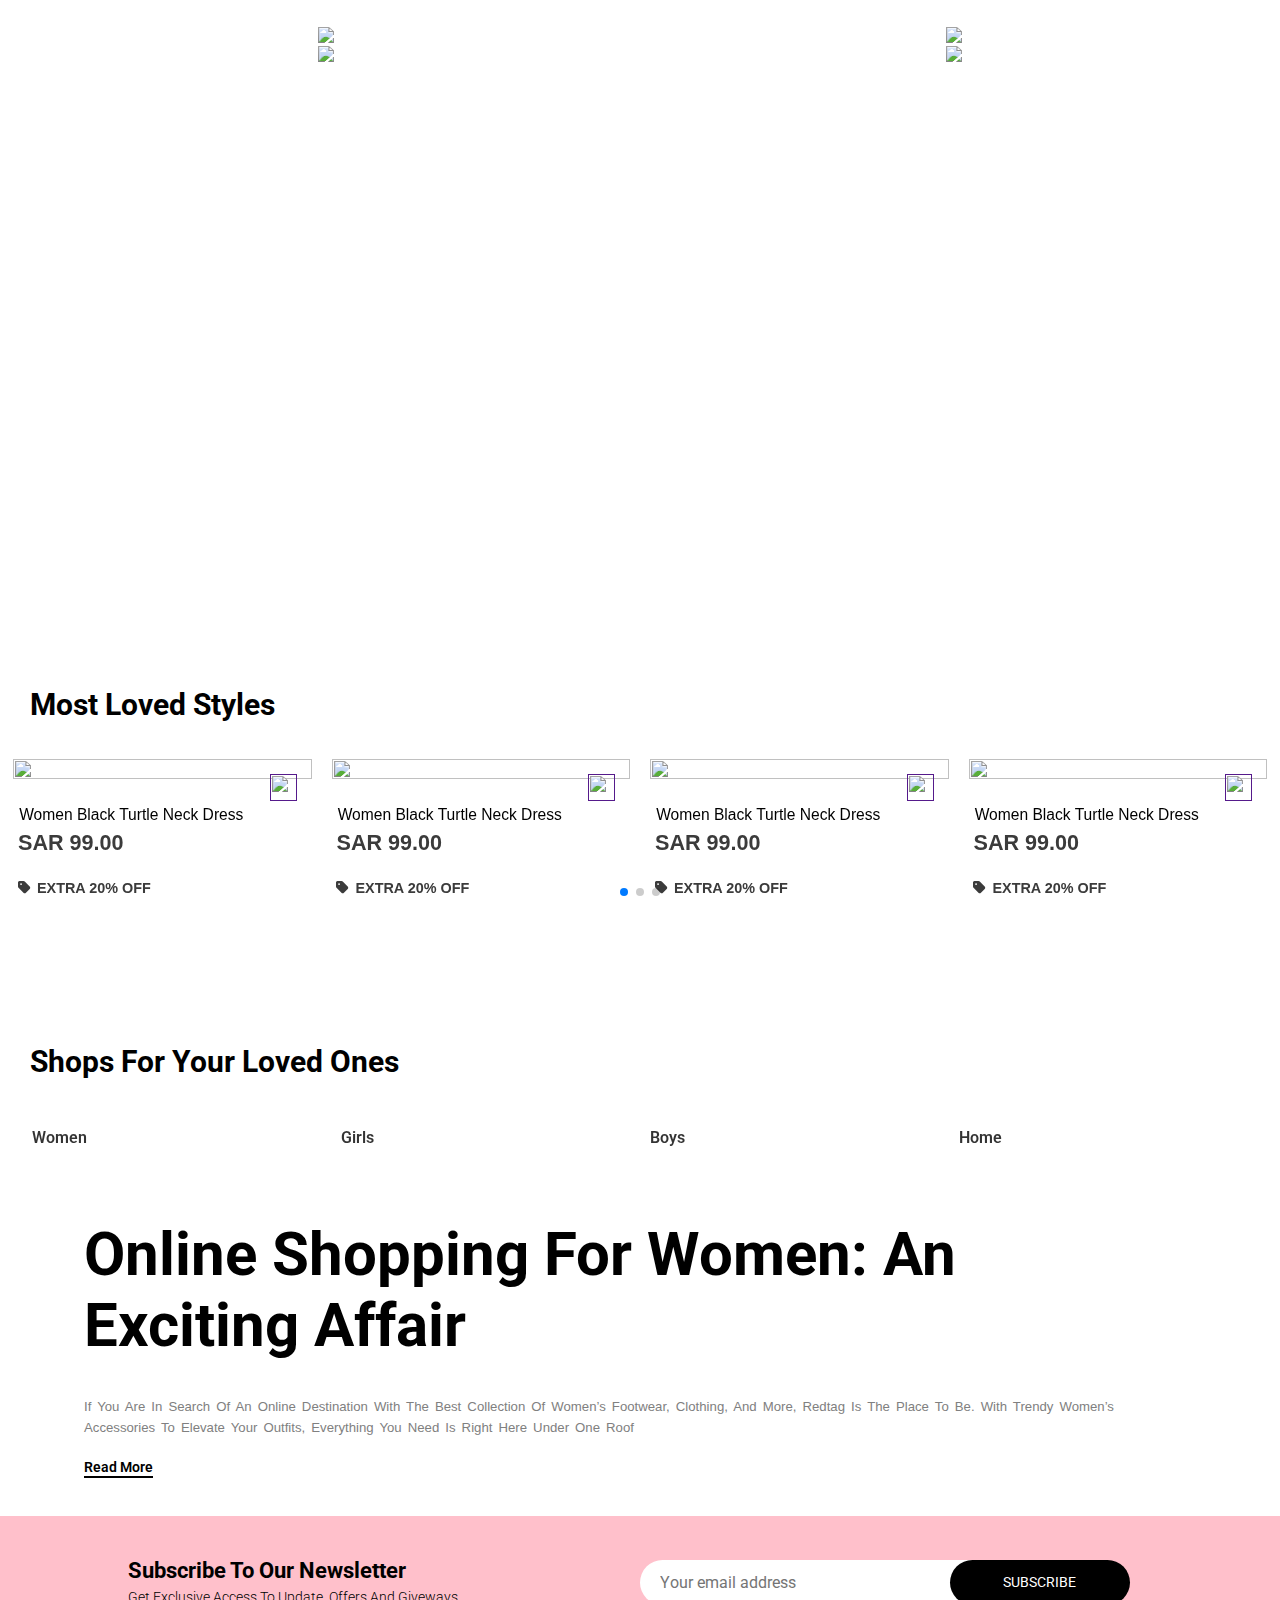
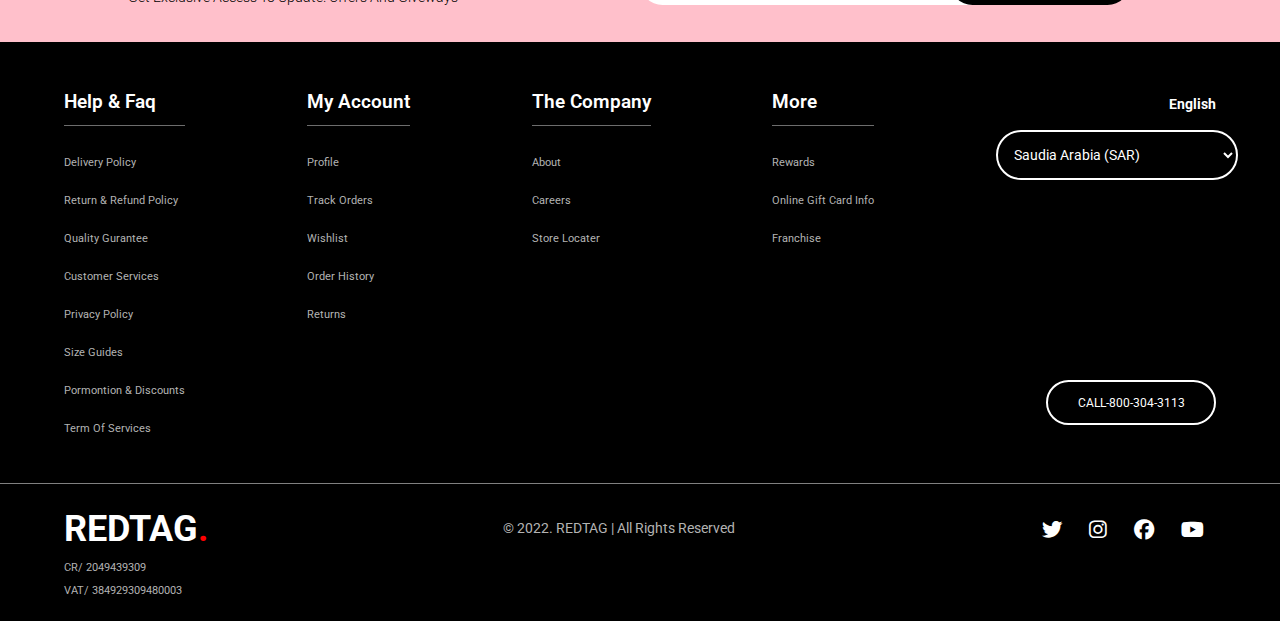
==== commit adf5cfb2: "Update index.html" ====
--- a/index.html
+++ b/index.html
@@ -76,271 +76,278 @@
     <section id="women-f">
 
         <!-- dropdown navbar section  -->
-    <section class="navbar">
-
-        <nav class="wrapper">
-            <div class="icon"><i id="left" class="fa-solid fa-angle-left"></i></div>
-            <ul class="tabs-box">
-                <li onclick="myNewIn()" class="tab">New In
-                    <i class="fa-solid fa-angle-down"></i>
-                </li>
-                <li onclick="myBestSeller()" class="tab">Best Sellers
-                    <i class="fa-solid fa-angle-down"></i>
-                </li>
-                <li onclick="myClothing()" class="tab">Clothing
-                    <i class="fa-solid fa-angle-down"></i>
-                </li>
-                <li onclick="myWinter()" class="tab">Winter
-                    <i class="fa-solid fa-angle-down"></i>
-                </li>
-                <li onclick="myLingeria()" class="tab">Lingeria & Knitwear
-                    <i class="fa-solid fa-angle-down"></i>
-                </li>
-                <li onclick="myPremium()" class="tab">Preminum
-                    <i class="fa-solid fa-angle-down"></i>
-                </li>
-                <li onclick="myPlusSize()" class="tab">Plus Size
-                    <i class="fa-solid fa-angle-down"></i>
-                </li>
-                <li onclick="myShoes()" class="tab">Shoes
-                    <i class="fa-solid fa-angle-down"></i>
-                </li>
-                <li onclick="myAccessories()" class="tab">Accessories
-                    <i class="fa-solid fa-angle-down"></i>
-                </li>
-                <li onclick="myFragrance()" class="tab">Fragrance
-                    <i class="fa-solid fa-angle-down"></i>
-                </li>
-                <li onclick="myHotOffer()" id="hot-offer" class="tab">Hot Offers
-                    <i class="fa-solid fa-angle-down"></i>
-                </li>
-            </ul>
-            <div class="icon"><i id="right" class="fa-solid fa-angle-right"></i></div>
-        </nav>
-
-        <!--nav dropdown items section  -->
-
-        <section>
-            <div  class="nav-dropdown">
-            <!-- NewIn menu list  -->
         
-            <div id="newIn" class="container">
-                <div class="all-lists">
-                    <ul class="menu-list">
-                        <li><a class="menu-heading" href="">ALL</a></li>
-                        <li><a href="">Clothing</a></li>
-                        <li><a href="">Accessories</a></li>
-                        <li><a href="">Shoes</a></li>
-                    </ul>
-                </div>
-            </div>
-
-            <!-- best seller menu list  -->
-
-            <div id="best-seller" class="container">
-                <div class="all-lists">
-                    <ul class="menu-list">
-                        <li><a class="menu-heading" href="">ALL</a></li>
-                        <li><a href="">Clothing</a></li>
-                        <li><a href="">Accessories</a></li>
-                        <li><a href="">Shoes</a></li>
-                    </ul>
-                </div>
-            </div>
-
-            <!-- clothing menu list  -->
-
-            <div id="clothing" class="container">
-                <div class="all-lists">
-                    <ul class="menu-list">
-                        <li><a class="menu-heading" href="">shops all clothing</a></li>
-                        <li><a href="">New in</a></li>
-                        <li><a href="">Jackets</a></li>
-                        <li><a href="">Sweateshirts & Hoodies</a></li>
-                        <li><a href="">Kintwear</a></li>
-                        <li><a href="">Dresses</a></li>
-                        <li><a href="">Jeans & Jeggings</a></li>
-                        <li><a href="">Leggings</a></li>
-                        <li><a href="">Trouser and Shorts</a></li>
-                        <li><a href="">Tops & T-Shirts</a></li>
-                        <li><a href="">Skirts</a></li>
-                        <li><a href="">Activewear</a></li>
-                        <li><a href="">Lingeria</a></li>
-                        <li><a href="">Loungewear</a></li>
-                        <li><a href="">Swimwear</a></li>
-                    </ul>
-                    <ul class="menu-list">
-                        <li><a class="menu-heading" href="">premium</a></li>
-                        <li><a href="">Aaniqa Collection</a></li>
-                        <li><a href="">Celebrity Collection</a></li>
-                        <li><a href="">Limited Edition Collection</a></li>
-                    </ul>
-                    <ul class="menu-list">
-                        <li><a class="menu-heading" href="">shops all collection</a></li>
-                        <li><a href="">Best Sellers</a></li>
-                        <li><a href="">Winter Collection</a></li>
-                        <li><a href="">Timeless Beige</a></li>
-                        <li><a href="">Festive Collection</a></li>
-                        <li><a href="">Characters You Love</a></li>
-                        <li><a href="">Basics</a></li>
-                        <li><a href="">Black is Beautiful</a></li>
-                        <li><a href="">Pick Your Pink Blush</a></li>
-                    </ul>
-                </div>
-            </div>
-
-            <!-- winter menu list  -->
-
-            <div id="winter" class="container">
-                <div class="all-lists">
-                    <ul class="menu-list">
-                        <li><a class="menu-heading" href="">ALL</a></li>
-                        <li><a href="">Clothing</a></li>
-                        <li><a href="">Accessories</a></li>
-                        <li><a href="">Shoes</a></li>
-                    </ul>
-                </div>
-            </div>
-
-            <!-- lingera & knitwear menu list  -->
-
-            <div id="ling-kint" class="container">
-                <div class="all-lists">
-                    <ul class="menu-list">
-                        <li><a class="menu-heading" href="">shop all lingerie</a></li>
-                        <li><a href="">Bras</a></li>
-                        <li><a href="">Briefs</a></li>
-                        <li><a href="">Vests</a></li>
-                        <li><a href="">Babydolls</a></li>
-                    </ul>
-                    <ul class="menu-list">
-                        <li><a class="menu-heading" href="">shop all nightwear</a></li>
-                        <li><a href="">Chemises</a></li>
-                        <li><a href="">Cami Sets</a></li>
-                        <li><a href="">Nightgowns</a></li>
-                        <li><a href="">Nightshirts</a></li>
-                        <li><a href="">Pyjamas</a></li>
-                    </ul>
-                </div>
-            </div>
-
-            <!-- premium menu list  -->
-
-            <div id="premium" class="container">
-                <div class="all-lists">
-                    <ul class="menu-list">
-                        <li><a class="menu-heading" href="">shop all premium</a></li>
-                        <li><a href="">Aaniqa Collection</a></li>
-                        <li><a href="">Celebrity Collection</a></li>
-                        <li><a href="">Limited Collection</a></li>
-                    </ul>
-                </div>
-            </div>
-
-            <!-- plus size menu list  -->
-
-            <div id="plus-size" class="container">
-                <div class="all-lists">
-                    <ul class="menu-list">
-                        <li><a class="menu-heading" href="">shop all plus size</a></li>
-                        <li><a href="">New In</a></li>
-                        <li><a href="">Tops & T-Shirts</a></li>
-                        <li><a href="">Dresses</a></li>
-                        <li><a href="">Jeans & Jeggings</a></li>
-                        <li><a href="">Skirts</a></li>
-                        <li><a href="">Trousers & Leggings</a></li>
-                        <li><a href="">Jackets</a></li>
-                        <li><a href="">Sweateshirts & Hoodies</a></li>
-                    </ul>
-                </div>
-            </div>
-
-            <!-- shoes menu list  -->
-
-            <div id="shoes" class="container">
-                <div class="all-lists">
-                    <ul class="menu-list">
-                        <li><a class="menu-heading" href="">shop all shoes</a></li>
-                        <li><a href="">New In</a></li>
-                        <li><a href="">shoes & T-Sandals</a></li>
-                        <li><a href="">Flip Flops</a></li>
-                        <li><a href="">Sneakers</a></li>
-                        <li><a href="">Slippers</a></li>
-                        <li><a href="">Socks & Tights</a></li>
-                        <li><a href="">Boots</a></li>
-                        <li><a href="">Celebrity Collection</a></li>
-                        <li><a href="">Limited Edition</a></li>
-                    </ul>
-                </div>
-            </div>
-
-            <!-- accessories menu list  -->
-
-            <div id="accessories" class="container">
-                <div class="all-lists">
-                    <ul class="menu-list">
-                        <li><a class="menu-heading" href="">shop all accessories</a></li>
-                        <li><a href="">New In</a></li>
-                        <li><a href="">Bags & Wallets</a></li>
-                        <li><a href="">Caps & Hats</a></li>
-                        <li><a href="">Hair Accessories</a></li>
-                        <li><a href="">Jewellery</a></li>
-                        <li><a href="">Scarves</a></li>
-                        <li><a href="">Travel Accessories</a></li>
-                        <li><a href="">Sunglasses</a></li>
-                        <li><a href="">Limited Edition</a></li>
-                    </ul>
-                </div>
-            </div>
-
-            <!-- perfume & frangrance menu list  -->
-
-            <div id="fragrance" class="container">
-                <div class="all-lists">
-                    <ul class="menu-list">
-                        <li><a class="menu-heading" href="">shop all perfume & Frangrance</a></li>
-                        <li><a href="">New In</a></li>
-                        <li><a href="">Perfumes</a></li>
-                        <!-- <li><a href="">Limited Collection</a></li> -->
-                    </ul>
-                </div>
-            </div>
-
-            <!-- hot offer menu list  -->
-
-            <div id="hotOffer" class="container">
-                <div class="all-lists">
-                    <ul class="menu-list">
-                        <li><a class="menu-heading" href="">shops all sale</a></li>
-                        <li><a href="">Clothing</a></li>
-                        <li><a href="">Shoes</a></li>
-                        <li><a href="">Accessories</a></li>
-                        <li><a href="">Plus Size</a></li>
-                        <li><a href="">SAR 10</a></li>
-                        <li><a href="">SAR 15</a></li>
-                        <li><a href="">SAR 20</a></li>
-                    </ul>
-                    <ul class="menu-list">
-                        <li><a class="menu-heading" href="">all</a></li>
-                        <li><a href="">Women</a></li>
-                        <li><a href="">Men</a></li>
-                        <li><a href="">Boys</a></li>
-                        <li><a href="">Girls</a></li>
-                        <li><a href="">Homewear</a></li>
-                    </ul>
-                    <ul class="menu-list">
-                        <li><a class="menu-heading" href="">Buy 2 save more</a></li>
-                        <li><a href="">All</a></li>
-                        <li><a href="">2 FOR 37</a></li>
-                        <li><a href="">2 FOR 49</a></li>
-                        <li><a href="">2 FOR 69</a></li>
-                        <li><a href="">2 FOR 79</a></li>
-                        <li><a href="">2 FOR 89</a></li>
-                    </ul>
-                </div>
-            </div>
-        </div>
-  
+   <section>  
+            <nav class="wrapper">
+                <div class="icon"><i id="left" class="fa-solid fa-angle-left"></i></div>
+                <ul class="tabs-box">
+                    <li class="tab newIn">
+                        <a href="">
+                            New In
+                            <i class="fa-solid fa-angle-down"></i>
+                        </a>
+                        <div id="newIn">
+                            <div class="menu-lists">
+                                <ul class="menu-list">
+                                    <li><a class="menu-heading" href="">ALL</a></li>
+                                    <li><a href="">Clothing</a></li>
+                                    <li><a href="">Accessories</a></li>
+                                    <li><a href="">Shoes</a></li>
+                                </ul>
+                            </div>
+                        </div>
+                    </li>
+                    <li class="tab bestSeller">
+                        <a href="">
+                            Best Sellers
+                            <i class="fa-solid fa-angle-down"></i>
+                        </a>
+                        <div id="best-seller">
+                            <div class="menu-lists">
+                                <ul class="menu-list">
+                                    <li><a class="menu-heading" href="">ALL</a></li>
+                                    <li><a href="">Clothing</a></li>
+                                    <li><a href="">Accessories</a></li>
+                                    <li><a href="">Shoes</a></li>
+                                </ul>
+                            </div>
+                        </div>
+                    </li>
+                    <li class="tab clothing">
+                        <a href="">
+                            Clothing
+                            <i class="fa-solid fa-angle-down"></i>
+                        </a>
+                        <div id="clothing">
+                            <div class="menu-lists">
+                                <ul class="menu-list">
+                                    <li><a class="menu-heading" href="">shops all clothing</a></li>
+                                    <li><a href="">New in</a></li>
+                                    <li><a href="">Jackets</a></li>
+                                    <li><a href="">Sweateshirts & Hoodies</a></li>
+                                    <li><a href="">Kintwear</a></li>
+                                    <li><a href="">Dresses</a></li>
+                                    <li><a href="">Jeans & Jeggings</a></li>
+                                    <li><a href="">Leggings</a></li>
+                                    <li><a href="">Trouser and Shorts</a></li>
+                                    <li><a href="">Tops & T-Shirts</a></li>
+                                    <li><a href="">Skirts</a></li>
+                                    <li><a href="">Activewear</a></li>
+                                    <li><a href="">Lingeria</a></li>
+                                    <li><a href="">Loungewear</a></li>
+                                    <li><a href="">Swimwear</a></li>
+                                </ul>
+                                <ul class="menu-list">
+                                    <li><a class="menu-heading" href="">premium</a></li>
+                                    <li><a href="">Aaniqa Collection</a></li>
+                                    <li><a href="">Celebrity Collection</a></li>
+                                    <li><a href="">Limited Edition Collection</a></li>
+                                </ul>
+                                <ul class="menu-list">
+                                    <li><a class="menu-heading" href="">shops all collection</a></li>
+                                    <li><a href="">Best Sellers</a></li>
+                                    <li><a href="">Winter Collection</a></li>
+                                    <li><a href="">Timeless Beige</a></li>
+                                    <li><a href="">Festive Collection</a></li>
+                                    <li><a href="">Characters You Love</a></li>
+                                    <li><a href="">Basics</a></li>
+                                    <li><a href="">Black is Beautiful</a></li>
+                                    <li><a href="">Pick Your Pink Blush</a></li>
+                                </ul>
+                            </div>
+                        </div>
+                    </li>
+
+                    <!-- winter menu list -->
+
+                    <li class="tab winter">
+                        <a href="">Winter
+                            <i class="fa-solid fa-angle-down"></i>
+                        </a>
+                        <div id="winter">
+                            <div class="menu-lists">
+                                <ul class="menu-list">
+                                    <li><a class="menu-heading" href="">ALL</a></li>
+                                    <li><a href="">Clothing</a></li>
+                                    <li><a href="">Accessories</a></li>
+                                    <li><a href="">Shoes</a></li>
+                                </ul>
+                            </div>
+                        </div>
+                    </li>
+
+                    <!-- sale offer list  -->
+
+                    <li id="hot-offer" class="tab sale">
+                        <a href="">
+                            <span>Sale</span>
+                            <i class="fa-solid fa-angle-down"></i>
+                        </a>
+                        <div id="sale">
+                            <div class="menu-lists">
+                                <ul class="menu-list">
+                                    <li><a class="menu-heading" href="">shops all sale</a></li>
+                                    <li><a href="">Clothing</a></li>
+                                    <li><a href="">Shoes</a></li>
+                                    <li><a href="">Accessories</a></li>
+                                    <li><a href="">Plus Size</a></li>
+                                    <li><a href="">SAR 10</a></li>
+                                    <li><a href="">SAR 15</a></li>
+                                    <li><a href="">SAR 20</a></li>
+                                </ul>
+                                <ul class="menu-list">
+                                    <li><a class="menu-heading" href="">all</a></li>
+                                    <li><a href="">Women</a></li>
+                                    <li><a href="">Men</a></li>
+                                    <li><a href="">Boys</a></li>
+                                    <li><a href="">Girls</a></li>
+                                    <li><a href="">Homewear</a></li>
+                                </ul>
+                            </div>
+                        </div>
+                    </li>
+
+                    <!-- lingera & knitwear menu list  -->
+
+                    <li class="tab ling-kint">
+                        <a href="">
+                            Lingeria & Knitwear
+                            <i class="fa-solid fa-angle-down"></i>
+                        </a>
+                        <div id="ling-kint">
+                            <div class="menu-lists">
+                                <ul class="menu-list">
+                                    <li><a class="menu-heading" href="">shop all lingerie</a></li>
+                                    <li><a href="">Bras</a></li>
+                                    <li><a href="">Briefs</a></li>
+                                    <li><a href="">Vests</a></li>
+                                    <li><a href="">Babydolls</a></li>
+                                </ul>
+                                <ul class="menu-list">
+                                    <li><a class="menu-heading" href="">shop all nightwear</a></li>
+                                    <li><a href="">Chemises</a></li>
+                                    <li><a href="">Cami Sets</a></li>
+                                    <li><a href="">Nightgowns</a></li>
+                                    <li><a href="">Nightshirts</a></li>
+                                    <li><a href="">Pyjamas</a></li>
+                                </ul>
+                            </div>
+                        </div>
+                    </li>
+
+                    <!-- premium menu list  -->
+
+                    <li class="tab premium">
+                        <a href="">
+                            Preminum
+                            <i class="fa-solid fa-angle-down"></i>
+                        </a>
+
+                        <div id="premium">
+                            <div class="menu-lists">
+                                <ul class="menu-list">
+                                    <li><a class="menu-heading" href="">shop all premium</a></li>
+                                    <li><a href="">Aaniqa Collection</a></li>
+                                    <li><a href="">Celebrity Collection</a></li>
+                                    <li><a href="">Limited Collection</a></li>
+                                </ul>
+                            </div>
+                        </div>
+                    </li>
+
+                    <!-- plus size menu list  -->
+                    <li class="tab plus-size">
+                        <a href="">
+                            Plus Size
+                            <i class="fa-solid fa-angle-down"></i>
+                        </a>
+
+                        <div id="plus-size">
+                            <div class="menu-lists">
+                                <ul class="menu-list">
+                                    <li><a class="menu-heading" href="">shop all plus size</a></li>
+                                    <li><a href="">New In</a></li>
+                                    <li><a href="">Tops & T-Shirts</a></li>
+                                    <li><a href="">Dresses</a></li>
+                                    <li><a href="">Jeans & Jeggings</a></li>
+                                    <li><a href="">Skirts</a></li>
+                                    <li><a href="">Trousers & Leggings</a></li>
+                                    <li><a href="">Jackets</a></li>
+                                    <li><a href="">Sweateshirts & Hoodies</a></li>
+                                </ul>
+                            </div>
+                        </div>
+                    </li>
+
+                    <!-- shoes menu list  -->
+                    <li class="tab shoes">
+                        <a href="">
+                            Shoes
+                            <i class="fa-solid fa-angle-down"></i>
+                        </a>
+                        <div id="shoes">
+                            <div class="menu-lists">
+                                <ul class="menu-list">
+                                    <li><a class="menu-heading" href="">shop all shoes</a></li>
+                                    <li><a href="">New In</a></li>
+                                    <li><a href="">shoes & T-Sandals</a></li>
+                                    <li><a href="">Flip Flops</a></li>
+                                    <li><a href="">Sneakers</a></li>
+                                    <li><a href="">Slippers</a></li>
+                                    <li><a href="">Socks & Tights</a></li>
+                                    <li><a href="">Boots</a></li>
+                                    <li><a href="">Celebrity Collection</a></li>
+                                    <li><a href="">Limited Edition</a></li>
+                                </ul>
+                            </div>
+                        </div>
+                    </li>
+
+                    <!-- accessories menu list  -->
+                    <li class="tab accessories">
+                        <a href="">
+                            Accessories
+                            <i class="fa-solid fa-angle-down"></i>
+                        </a>
+                        <div id="accessories" class="container">
+                            <div class="menu-lists">
+                                <ul class="menu-list">
+                                    <li><a class="menu-heading" href="">shop all accessories</a></li>
+                                    <li><a href="">New In</a></li>
+                                    <li><a href="">Bags & Wallets</a></li>
+                                    <li><a href="">Caps & Hats</a></li>
+                                    <li><a href="">Hair Accessories</a></li>
+                                    <li><a href="">Jewellery</a></li>
+                                    <li><a href="">Scarves</a></li>
+                                    <li><a href="">Travel Accessories</a></li>
+                                    <li><a href="">Sunglasses</a></li>
+                                    <li><a href="">Limited Edition</a></li>
+                                </ul>
+                            </div>
+                        </div>
+                    </li>
+
+                    <!-- perfume & frangrance menu list  -->
+                    <li class="tab fragrance">
+                        <a href="">
+                            Fragrances
+                            <i class="fa-solid fa-angle-down"></i>
+                        </a>
+                        <div id="fragrance">
+                            <div class="menu-lists">
+                                <ul class="menu-list">
+                                    <li><a class="menu-heading" href="">shop all perfume & Frangrance</a></li>
+                                    <li><a href="">New In</a></li>
+                                    <li><a href="">Perfumes</a></li>
+                                </ul>
+                            </div>
+                        </div>
+
+                    </li>
+                </ul>
+                <div class="icon"><i id="right" class="fa-solid fa-angle-right"></i></div>
+            </nav>
+
         </section>
         
    </section>
@@ -939,8 +946,8 @@
         <div class="lower-footer">
             <div class="logo-sec">
                 <h2>Redtag<span>.</span></h2>
-                <p id="CR-No">CR/ 2049439309</p>
-                <p id="VAT">VAT/ 384929309480003</p>
+                <p>CR/ 2049439309</p>
+                <p>VAT/ 384929309480003</p>
             </div>
             <div class="rights-sec">
                 <p>
@@ -963,4 +970,4 @@
 
 </body>
 
-</html>+</html>
--- a/sass/women1.css
+++ b/sass/women1.css
@@ -241,18 +241,20 @@
 
 #newIn {
   display: none;
-  width: 96vw;
+  position: absolute;
+  width: 97vw;
   height: auto;
   z-index: 10;
   background-color: #fff;
   border: 1px solid rgb(179, 179, 179);
+  transition: 0.5s;
   margin: 1rem;
 }
 #newIn .all-lists {
   display: flex;
   justify-content: center;
   gap: 10rem;
-  padding-bottom: 4rem;
+  padding-bottom: 5rem;
 }
 #newIn ul {
   text-align: left;
@@ -271,32 +273,35 @@
 }
 #newIn ul li .menu-heading:hover {
   color: #ff0000;
-  font-size: 1.2rem;
+  transform: scale(1.1);
 }
 #newIn ul li a {
   color: rgb(0, 0, 0);
+  display: block;
   text-decoration: none;
   transition: 0.4s ease-in-out;
 }
 #newIn ul li a:hover {
   color: #ff0000;
-  font-size: 1.1rem;
+  transform: scale(1.1);
 }
 
 #best-seller {
   display: none;
-  width: 96vw;
+  position: absolute;
+  width: 97vw;
   height: auto;
   z-index: 10;
   background-color: #fff;
   border: 1px solid rgb(179, 179, 179);
+  transition: 0.5s;
   margin: 1rem;
 }
 #best-seller .all-lists {
   display: flex;
   justify-content: center;
   gap: 10rem;
-  padding-bottom: 4rem;
+  padding-bottom: 5rem;
 }
 #best-seller ul {
   text-align: left;
@@ -315,32 +320,35 @@
 }
 #best-seller ul li .menu-heading:hover {
   color: #ff0000;
-  font-size: 1.2rem;
+  transform: scale(1.1);
 }
 #best-seller ul li a {
   color: rgb(0, 0, 0);
+  display: block;
   text-decoration: none;
   transition: 0.4s ease-in-out;
 }
 #best-seller ul li a:hover {
   color: #ff0000;
-  font-size: 1.1rem;
+  transform: scale(1.1);
 }
 
 #clothing {
   display: none;
-  width: 96vw;
+  position: absolute;
+  width: 97vw;
   height: auto;
   z-index: 10;
   background-color: #fff;
   border: 1px solid rgb(179, 179, 179);
+  transition: 0.5s;
   margin: 1rem;
 }
 #clothing .all-lists {
   display: flex;
   justify-content: center;
   gap: 10rem;
-  padding-bottom: 4rem;
+  padding-bottom: 5rem;
 }
 #clothing ul {
   text-align: left;
@@ -359,32 +367,35 @@
 }
 #clothing ul li .menu-heading:hover {
   color: #ff0000;
-  font-size: 1.2rem;
+  transform: scale(1.1);
 }
 #clothing ul li a {
   color: rgb(0, 0, 0);
+  display: block;
   text-decoration: none;
   transition: 0.4s ease-in-out;
 }
 #clothing ul li a:hover {
   color: #ff0000;
-  font-size: 1.1rem;
+  transform: scale(1.1);
 }
 
 #winter {
   display: none;
-  width: 96vw;
+  position: absolute;
+  width: 97vw;
   height: auto;
   z-index: 10;
   background-color: #fff;
   border: 1px solid rgb(179, 179, 179);
+  transition: 0.5s;
   margin: 1rem;
 }
 #winter .all-lists {
   display: flex;
   justify-content: center;
   gap: 10rem;
-  padding-bottom: 4rem;
+  padding-bottom: 5rem;
 }
 #winter ul {
   text-align: left;
@@ -403,32 +414,35 @@
 }
 #winter ul li .menu-heading:hover {
   color: #ff0000;
-  font-size: 1.2rem;
+  transform: scale(1.1);
 }
 #winter ul li a {
   color: rgb(0, 0, 0);
+  display: block;
   text-decoration: none;
   transition: 0.4s ease-in-out;
 }
 #winter ul li a:hover {
   color: #ff0000;
-  font-size: 1.1rem;
+  transform: scale(1.1);
 }
 
 #bedroom {
   display: none;
-  width: 96vw;
+  position: absolute;
+  width: 97vw;
   height: auto;
   z-index: 10;
   background-color: #fff;
   border: 1px solid rgb(179, 179, 179);
+  transition: 0.5s;
   margin: 1rem;
 }
 #bedroom .all-lists {
   display: flex;
   justify-content: center;
   gap: 10rem;
-  padding-bottom: 4rem;
+  padding-bottom: 5rem;
 }
 #bedroom ul {
   text-align: left;
@@ -447,32 +461,35 @@
 }
 #bedroom ul li .menu-heading:hover {
   color: #ff0000;
-  font-size: 1.2rem;
+  transform: scale(1.1);
 }
 #bedroom ul li a {
   color: rgb(0, 0, 0);
+  display: block;
   text-decoration: none;
   transition: 0.4s ease-in-out;
 }
 #bedroom ul li a:hover {
   color: #ff0000;
-  font-size: 1.1rem;
+  transform: scale(1.1);
 }
 
 #dinning-kitchen {
   display: none;
-  width: 96vw;
+  position: absolute;
+  width: 97vw;
   height: auto;
   z-index: 10;
   background-color: #fff;
   border: 1px solid rgb(179, 179, 179);
+  transition: 0.5s;
   margin: 1rem;
 }
 #dinning-kitchen .all-lists {
   display: flex;
   justify-content: center;
   gap: 10rem;
-  padding-bottom: 4rem;
+  padding-bottom: 5rem;
 }
 #dinning-kitchen ul {
   text-align: left;
@@ -491,32 +508,35 @@
 }
 #dinning-kitchen ul li .menu-heading:hover {
   color: #ff0000;
-  font-size: 1.2rem;
+  transform: scale(1.1);
 }
 #dinning-kitchen ul li a {
   color: rgb(0, 0, 0);
+  display: block;
   text-decoration: none;
   transition: 0.4s ease-in-out;
 }
 #dinning-kitchen ul li a:hover {
   color: #ff0000;
-  font-size: 1.1rem;
+  transform: scale(1.1);
 }
 
 #decor {
   display: none;
-  width: 96vw;
+  position: absolute;
+  width: 97vw;
   height: auto;
   z-index: 10;
   background-color: #fff;
   border: 1px solid rgb(179, 179, 179);
+  transition: 0.5s;
   margin: 1rem;
 }
 #decor .all-lists {
   display: flex;
   justify-content: center;
   gap: 10rem;
-  padding-bottom: 4rem;
+  padding-bottom: 5rem;
 }
 #decor ul {
   text-align: left;
@@ -535,32 +555,35 @@
 }
 #decor ul li .menu-heading:hover {
   color: #ff0000;
-  font-size: 1.2rem;
+  transform: scale(1.1);
 }
 #decor ul li a {
   color: rgb(0, 0, 0);
+  display: block;
   text-decoration: none;
   transition: 0.4s ease-in-out;
 }
 #decor ul li a:hover {
   color: #ff0000;
-  font-size: 1.1rem;
+  transform: scale(1.1);
 }
 
 #bathroom {
   display: none;
-  width: 96vw;
+  position: absolute;
+  width: 97vw;
   height: auto;
   z-index: 10;
   background-color: #fff;
   border: 1px solid rgb(179, 179, 179);
+  transition: 0.5s;
   margin: 1rem;
 }
 #bathroom .all-lists {
   display: flex;
   justify-content: center;
   gap: 10rem;
-  padding-bottom: 4rem;
+  padding-bottom: 5rem;
 }
 #bathroom ul {
   text-align: left;
@@ -579,32 +602,35 @@
 }
 #bathroom ul li .menu-heading:hover {
   color: #ff0000;
-  font-size: 1.2rem;
+  transform: scale(1.1);
 }
 #bathroom ul li a {
   color: rgb(0, 0, 0);
+  display: block;
   text-decoration: none;
   transition: 0.4s ease-in-out;
 }
 #bathroom ul li a:hover {
   color: #ff0000;
-  font-size: 1.1rem;
+  transform: scale(1.1);
 }
 
 #travel {
   display: none;
-  width: 96vw;
+  position: absolute;
+  width: 97vw;
   height: auto;
   z-index: 10;
   background-color: #fff;
   border: 1px solid rgb(179, 179, 179);
+  transition: 0.5s;
   margin: 1rem;
 }
 #travel .all-lists {
   display: flex;
   justify-content: center;
   gap: 10rem;
-  padding-bottom: 4rem;
+  padding-bottom: 5rem;
 }
 #travel ul {
   text-align: left;
@@ -623,32 +649,35 @@
 }
 #travel ul li .menu-heading:hover {
   color: #ff0000;
-  font-size: 1.2rem;
+  transform: scale(1.1);
 }
 #travel ul li a {
   color: rgb(0, 0, 0);
+  display: block;
   text-decoration: none;
   transition: 0.4s ease-in-out;
 }
 #travel ul li a:hover {
   color: #ff0000;
-  font-size: 1.1rem;
+  transform: scale(1.1);
 }
 
 #ling-kint {
   display: none;
-  width: 96vw;
+  position: absolute;
+  width: 97vw;
   height: auto;
   z-index: 10;
   background-color: #fff;
   border: 1px solid rgb(179, 179, 179);
+  transition: 0.5s;
   margin: 1rem;
 }
 #ling-kint .all-lists {
   display: flex;
   justify-content: center;
   gap: 10rem;
-  padding-bottom: 4rem;
+  padding-bottom: 5rem;
 }
 #ling-kint ul {
   text-align: left;
@@ -667,32 +696,35 @@
 }
 #ling-kint ul li .menu-heading:hover {
   color: #ff0000;
-  font-size: 1.2rem;
+  transform: scale(1.1);
 }
 #ling-kint ul li a {
   color: rgb(0, 0, 0);
+  display: block;
   text-decoration: none;
   transition: 0.4s ease-in-out;
 }
 #ling-kint ul li a:hover {
   color: #ff0000;
-  font-size: 1.1rem;
+  transform: scale(1.1);
 }
 
 #premium {
   display: none;
-  width: 96vw;
+  position: absolute;
+  width: 97vw;
   height: auto;
   z-index: 10;
   background-color: #fff;
   border: 1px solid rgb(179, 179, 179);
+  transition: 0.5s;
   margin: 1rem;
 }
 #premium .all-lists {
   display: flex;
   justify-content: center;
   gap: 10rem;
-  padding-bottom: 4rem;
+  padding-bottom: 5rem;
 }
 #premium ul {
   text-align: left;
@@ -711,32 +743,35 @@
 }
 #premium ul li .menu-heading:hover {
   color: #ff0000;
-  font-size: 1.2rem;
+  transform: scale(1.1);
 }
 #premium ul li a {
   color: rgb(0, 0, 0);
+  display: block;
   text-decoration: none;
   transition: 0.4s ease-in-out;
 }
 #premium ul li a:hover {
   color: #ff0000;
-  font-size: 1.1rem;
+  transform: scale(1.1);
 }
 
 #plus-size {
   display: none;
-  width: 96vw;
+  position: absolute;
+  width: 97vw;
   height: auto;
   z-index: 10;
   background-color: #fff;
   border: 1px solid rgb(179, 179, 179);
+  transition: 0.5s;
   margin: 1rem;
 }
 #plus-size .all-lists {
   display: flex;
   justify-content: center;
   gap: 10rem;
-  padding-bottom: 4rem;
+  padding-bottom: 5rem;
 }
 #plus-size ul {
   text-align: left;
@@ -755,32 +790,35 @@
 }
 #plus-size ul li .menu-heading:hover {
   color: #ff0000;
-  font-size: 1.2rem;
+  transform: scale(1.1);
 }
 #plus-size ul li a {
   color: rgb(0, 0, 0);
+  display: block;
   text-decoration: none;
   transition: 0.4s ease-in-out;
 }
 #plus-size ul li a:hover {
   color: #ff0000;
-  font-size: 1.1rem;
+  transform: scale(1.1);
 }
 
 #baby {
   display: none;
-  width: 96vw;
+  position: absolute;
+  width: 97vw;
   height: auto;
   z-index: 10;
   background-color: #fff;
   border: 1px solid rgb(179, 179, 179);
+  transition: 0.5s;
   margin: 1rem;
 }
 #baby .all-lists {
   display: flex;
   justify-content: center;
   gap: 10rem;
-  padding-bottom: 4rem;
+  padding-bottom: 5rem;
 }
 #baby ul {
   text-align: left;
@@ -799,32 +837,35 @@
 }
 #baby ul li .menu-heading:hover {
   color: #ff0000;
-  font-size: 1.2rem;
+  transform: scale(1.1);
 }
 #baby ul li a {
   color: rgb(0, 0, 0);
+  display: block;
   text-decoration: none;
   transition: 0.4s ease-in-out;
 }
 #baby ul li a:hover {
   color: #ff0000;
-  font-size: 1.1rem;
+  transform: scale(1.1);
 }
 
 #junior {
   display: none;
-  width: 96vw;
+  position: absolute;
+  width: 97vw;
   height: auto;
   z-index: 10;
   background-color: #fff;
   border: 1px solid rgb(179, 179, 179);
+  transition: 0.5s;
   margin: 1rem;
 }
 #junior .all-lists {
   display: flex;
   justify-content: center;
   gap: 10rem;
-  padding-bottom: 4rem;
+  padding-bottom: 5rem;
 }
 #junior ul {
   text-align: left;
@@ -843,32 +884,35 @@
 }
 #junior ul li .menu-heading:hover {
   color: #ff0000;
-  font-size: 1.2rem;
+  transform: scale(1.1);
 }
 #junior ul li a {
   color: rgb(0, 0, 0);
+  display: block;
   text-decoration: none;
   transition: 0.4s ease-in-out;
 }
 #junior ul li a:hover {
   color: #ff0000;
-  font-size: 1.1rem;
+  transform: scale(1.1);
 }
 
 #senior {
   display: none;
-  width: 96vw;
+  position: absolute;
+  width: 97vw;
   height: auto;
   z-index: 10;
   background-color: #fff;
   border: 1px solid rgb(179, 179, 179);
+  transition: 0.5s;
   margin: 1rem;
 }
 #senior .all-lists {
   display: flex;
   justify-content: center;
   gap: 10rem;
-  padding-bottom: 4rem;
+  padding-bottom: 5rem;
 }
 #senior ul {
   text-align: left;
@@ -887,32 +931,35 @@
 }
 #senior ul li .menu-heading:hover {
   color: #ff0000;
-  font-size: 1.2rem;
+  transform: scale(1.1);
 }
 #senior ul li a {
   color: rgb(0, 0, 0);
+  display: block;
   text-decoration: none;
   transition: 0.4s ease-in-out;
 }
 #senior ul li a:hover {
   color: #ff0000;
-  font-size: 1.1rem;
+  transform: scale(1.1);
 }
 
 #collection {
   display: none;
-  width: 96vw;
+  position: absolute;
+  width: 97vw;
   height: auto;
   z-index: 10;
   background-color: #fff;
   border: 1px solid rgb(179, 179, 179);
+  transition: 0.5s;
   margin: 1rem;
 }
 #collection .all-lists {
   display: flex;
   justify-content: center;
   gap: 10rem;
-  padding-bottom: 4rem;
+  padding-bottom: 5rem;
 }
 #collection ul {
   text-align: left;
@@ -931,32 +978,35 @@
 }
 #collection ul li .menu-heading:hover {
   color: #ff0000;
-  font-size: 1.2rem;
+  transform: scale(1.1);
 }
 #collection ul li a {
   color: rgb(0, 0, 0);
+  display: block;
   text-decoration: none;
   transition: 0.4s ease-in-out;
 }
 #collection ul li a:hover {
   color: #ff0000;
-  font-size: 1.1rem;
+  transform: scale(1.1);
 }
 
 #shoes {
   display: none;
-  width: 96vw;
+  position: absolute;
+  width: 97vw;
   height: auto;
   z-index: 10;
   background-color: #fff;
   border: 1px solid rgb(179, 179, 179);
+  transition: 0.5s;
   margin: 1rem;
 }
 #shoes .all-lists {
   display: flex;
   justify-content: center;
   gap: 10rem;
-  padding-bottom: 4rem;
+  padding-bottom: 5rem;
 }
 #shoes ul {
   text-align: left;
@@ -975,32 +1025,35 @@
 }
 #shoes ul li .menu-heading:hover {
   color: #ff0000;
-  font-size: 1.2rem;
+  transform: scale(1.1);
 }
 #shoes ul li a {
   color: rgb(0, 0, 0);
+  display: block;
   text-decoration: none;
   transition: 0.4s ease-in-out;
 }
 #shoes ul li a:hover {
   color: #ff0000;
-  font-size: 1.1rem;
+  transform: scale(1.1);
 }
 
 #accessories {
   display: none;
-  width: 96vw;
+  position: absolute;
+  width: 97vw;
   height: auto;
   z-index: 10;
   background-color: #fff;
   border: 1px solid rgb(179, 179, 179);
+  transition: 0.5s;
   margin: 1rem;
 }
 #accessories .all-lists {
   display: flex;
   justify-content: center;
   gap: 10rem;
-  padding-bottom: 4rem;
+  padding-bottom: 5rem;
 }
 #accessories ul {
   text-align: left;
@@ -1019,32 +1072,35 @@
 }
 #accessories ul li .menu-heading:hover {
   color: #ff0000;
-  font-size: 1.2rem;
+  transform: scale(1.1);
 }
 #accessories ul li a {
   color: rgb(0, 0, 0);
+  display: block;
   text-decoration: none;
   transition: 0.4s ease-in-out;
 }
 #accessories ul li a:hover {
   color: #ff0000;
-  font-size: 1.1rem;
+  transform: scale(1.1);
 }
 
 #fragrance {
   display: none;
-  width: 96vw;
+  position: absolute;
+  width: 97vw;
   height: auto;
   z-index: 10;
   background-color: #fff;
   border: 1px solid rgb(179, 179, 179);
+  transition: 0.5s;
   margin: 1rem;
 }
 #fragrance .all-lists {
   display: flex;
   justify-content: center;
   gap: 10rem;
-  padding-bottom: 4rem;
+  padding-bottom: 5rem;
 }
 #fragrance ul {
   text-align: left;
@@ -1063,32 +1119,35 @@
 }
 #fragrance ul li .menu-heading:hover {
   color: #ff0000;
-  font-size: 1.2rem;
+  transform: scale(1.1);
 }
 #fragrance ul li a {
   color: rgb(0, 0, 0);
+  display: block;
   text-decoration: none;
   transition: 0.4s ease-in-out;
 }
 #fragrance ul li a:hover {
   color: #ff0000;
-  font-size: 1.1rem;
+  transform: scale(1.1);
 }
 
 #hotOffer {
   display: none;
-  width: 96vw;
+  position: absolute;
+  width: 97vw;
   height: auto;
   z-index: 10;
   background-color: #fff;
   border: 1px solid rgb(179, 179, 179);
+  transition: 0.5s;
   margin: 1rem;
 }
 #hotOffer .all-lists {
   display: flex;
   justify-content: center;
   gap: 10rem;
-  padding-bottom: 4rem;
+  padding-bottom: 5rem;
 }
 #hotOffer ul {
   text-align: left;
@@ -1107,16 +1166,17 @@
 }
 #hotOffer ul li .menu-heading:hover {
   color: #ff0000;
-  font-size: 1.2rem;
+  transform: scale(1.1);
 }
 #hotOffer ul li a {
   color: rgb(0, 0, 0);
+  display: block;
   text-decoration: none;
   transition: 0.4s ease-in-out;
 }
 #hotOffer ul li a:hover {
   color: #ff0000;
-  font-size: 1.1rem;
+  transform: scale(1.1);
 }
 
 .main-img {
@@ -2056,12 +2116,19 @@
   .sylish-dress .collection-row {
     gap: 0.4rem;
   }
+  .sylish-dress .collection-row img {
+    margin-top: 0.5rem;
+  }
   .women-footwear .mbl-img img {
     width: 94%;
   }
   .footwear-images {
-    padding: 0 1.2rem 0 0.6rem;
+    padding: 0 1rem 0 0.6rem;
     justify-content: center;
+  }
+  .footwear-images .footwear-img {
+    margin-top: 0.5rem;
+    gap: 0.5rem;
   }
   .footwear-images .footwear-img img {
     margin-top: 0rem;
@@ -2147,4 +2214,4 @@
   .main-footer .five select {
     margin-left: 0.6rem;
   }
-}/*# sourceMappingURL=women1.css.map */+}/*# sourceMappingURL=women1.css.map */
